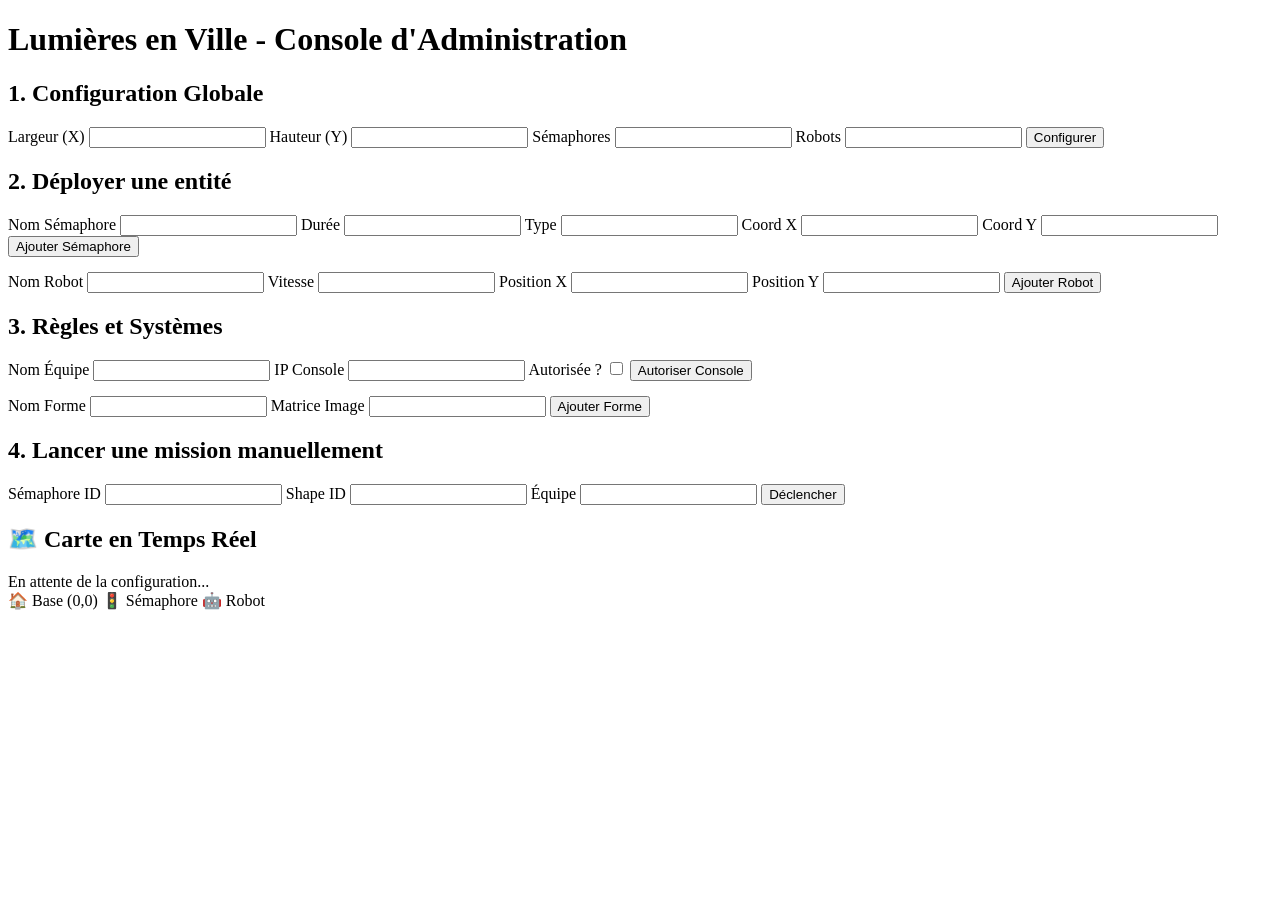
==== serveur/static/index.html @ 66b0245b "test ihm" ====
<!DOCTYPE html>
<html lang="fr">
<head>
    <meta charset="UTF-8">
    <meta name="viewport" content="width=device-width, initial-scale=1.0">
    <title>Console - Lumières en Ville</title>
    <link rel="stylesheet" href="/static/style.css">
</head>
<body>
    <header>
        <h1>Lumières en Ville - Console d'Administration</h1>
    </header>

    <main>
        <div class="col-forms">
            <section>
                <h2>1. Configuration Globale</h2>
                <form action="/ihm/add_config" method="get">
                    <label>Largeur (X) <input type="number" name="nombre_x" required></label>
                    <label>Hauteur (Y) <input type="number" name="nombre_y" required></label>
                    <label>Sémaphores <input type="number" name="nombre_semaphore" required></label>
                    <label>Robots <input type="number" name="nombre_robot" required></label>
                    <button type="submit">Configurer</button>
                </form>
            </section>

            <section>
                <h2>2. Déployer une entité</h2>
                <form action="/ihm/add_semaphore" method="get" style="margin-bottom: 15px;">
                    <label>Nom Sémaphore <input type="text" name="name" required></label>
                    <label>Durée <input type="number" name="duration" required></label>
                    <label>Type <input type="text" name="type" required></label>
                    <label>Coord X <input type="number" name="coord_x" required></label>
                    <label>Coord Y <input type="number" name="coord_y" required></label>
                    <button type="submit">Ajouter Sémaphore</button>
                </form>
                <form action="/ihm/add_robot" method="get">
                    <label>Nom Robot <input type="text" name="name"></label>
                    <label>Vitesse <input type="number" name="speed"></label>
                    <label>Position X <input type="number" name="position_x"></label>
                    <label>Position Y <input type="number" name="position_y"></label>
                    <button type="submit">Ajouter Robot</button>
                </form>
            </section>

            <section>
                <h2>3. Règles et Systèmes</h2>
                <form action="/ihm/add_team" method="get" style="margin-bottom: 15px;">
                    <label>Nom Équipe <input type="text" name="name" required></label>
                    <label>IP Console <input type="text" name="ip"></label>
                    <label>Autorisée ? <input type="checkbox" name="allowed" value="true" style="width:auto;"></label>
                    <button type="submit">Autoriser Console</button>
                </form>
                <form action="/ihm/add_shape" method="get">
                    <label>Nom Forme <input type="text" name="name" required></label>
                    <label>Matrice Image <input type="text" name="image" required></label>
                    <button type="submit">Ajouter Forme</button>
                </form>
            </section>

            <section>
                <h2>4. Lancer une mission manuellement</h2>
                <form action="/ihm/add_mission" method="get">
                    <label>Sémaphore ID <input type="text" name="semaphore_id" required></label>
                    <label>Shape ID <input type="text" name="shape_id" required></label>
                    <label>Équipe <input type="text" name="team" required></label>
                    <button type="submit">Déclencher</button>
                </form>
            </section>
        </div>

        <div class="col-map">
            <h2>🗺️ Carte en Temps Réel</h2>
            <div id="grid-container" class="waiting-msg">
                En attente de la configuration...
            </div>
            <div class="legend">
                <span>🏠 Base (0,0)</span>
                <span>🚦 Sémaphore</span>
                <span>🤖 Robot</span>
            </div>
        </div>
    </main>

    <script>
        function rafraichirCarte() {
            Promise.all([
                fetch('/api/get_config').then(r => r.json()),
                fetch('/api/list_semaphore').then(r => r.json()),
                fetch('/api/list_robots').then(r => r.json())
            ])
            .then(([config, semaphores, robots]) => {
                if (!config || !config.nombre_x) {
                    document.getElementById('grid-container').innerHTML = "Veuillez d'abord créer la configuration globale (Étape 1).";
                    return;
                }

                let html = '<table class="grid-table">';
                for (let y = 0; y < config.nombre_y; y++) {
                    html += '<tr>';
                    for (let x = 0; x < config.nombre_x; x++) {
                        let classCell = "grid-cell";
                        let icone = "";

                        if (semaphores && semaphores.find(s => s.coord_x == x && s.coord_y == y)) {
                            classCell += " cell-semaphore";
                            icone = "🚦";
                        }
                        
                        if (robots && robots.find(r => r.position_x == x && r.position_y == y)) {
                            classCell += " cell-robot";
                            icone = "🤖";
                        }

                        if (x === 0 && y === 0 && icone === "") {
                            classCell += " cell-base";
                            icone = "🏠";
                        }

                        html += `<td class="${classCell}" title="X:${x}, Y:${y}">${icone}</td>`;
                    }
                    html += '</tr>';
                }
                html += '</table>';
                document.getElementById('grid-container').innerHTML = html;
            })
            .catch(e => console.log("Erreur chargement carte", e));
        }

        setInterval(rafraichirCarte, 1000);
        rafraichirCarte();
    </script>
</body>
</html>
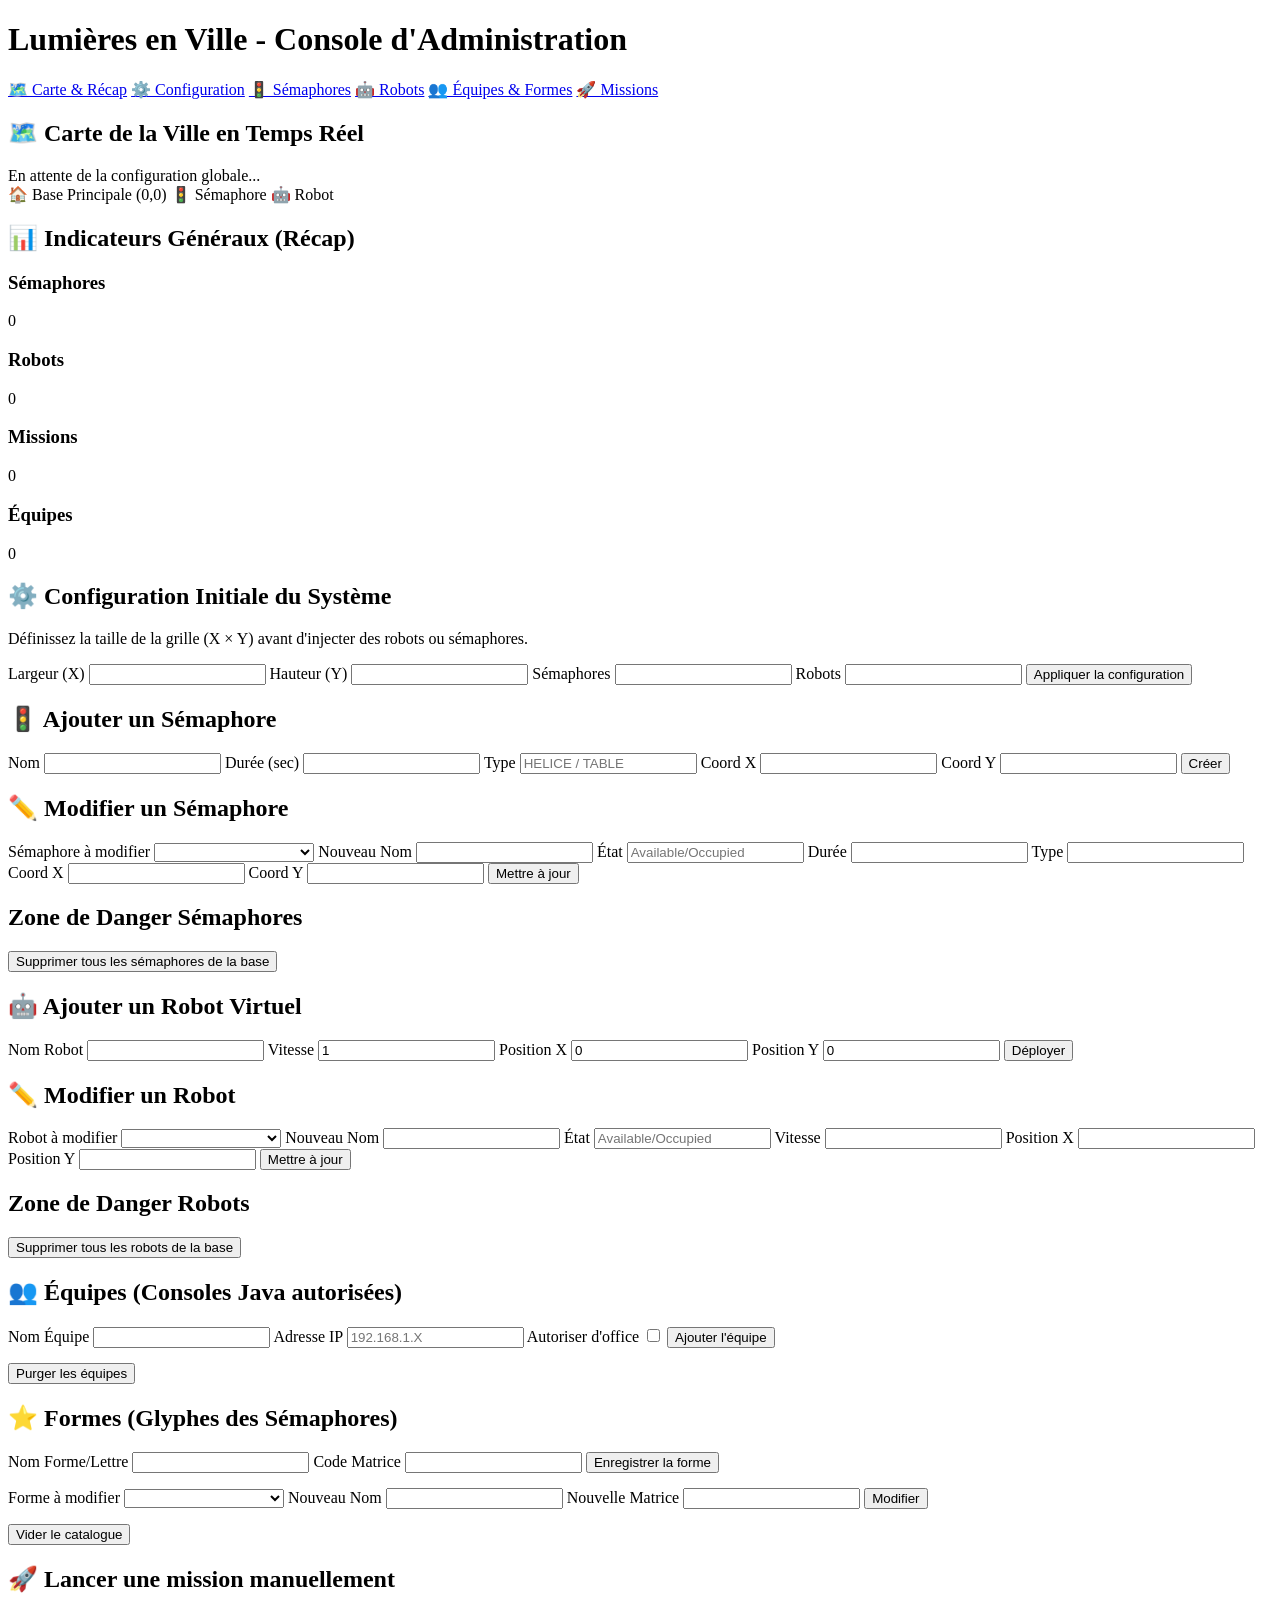
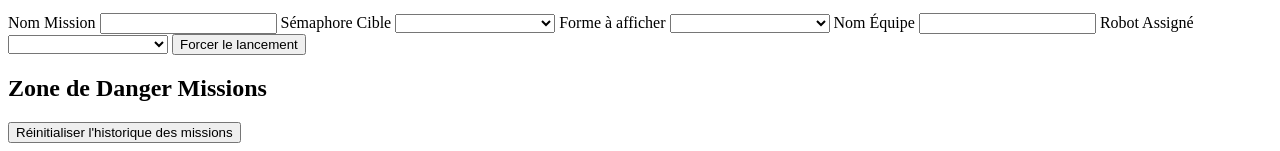
==== commit d494033a: "test1" ====
--- a/serveur/static/index.html
+++ b/serveur/static/index.html
@@ -9,89 +9,231 @@
 <body>
     <header>
         <h1>Lumières en Ville - Console d'Administration</h1>
+        <nav class="fast-nav">
+            <a href="#section-carte">🗺️ Carte & Récap</a>
+            <a href="#section-config">⚙️ Configuration</a>
+            <a href="#section-semaphore">🚦 Sémaphores</a>
+            <a href="#section-robot">🤖 Robots</a>
+            <a href="#section-shapes">👥 Équipes & Formes</a>
+            <a href="#section-mission">🚀 Missions</a>
+        </nav>
     </header>
 
     <main>
-        <div class="col-forms">
+        <div id="section-carte" class="supervision-block">
+            <section class="map-section">
+                <h2>🗺️ Carte de la Ville en Temps Réel</h2>
+                <div id="grid-container" class="waiting-msg">En attente de la configuration globale...</div>
+                <div class="legend">
+                    <span>🏠 Base Principale (0,0)</span>
+                    <span>🚦 Sémaphore</span>
+                    <span>🤖 Robot</span>
+                </div>
+            </section>
+
+            <section class="recap-section">
+                <h2>📊 Indicateurs Généraux (Récap)</h2>
+                <div class="recap-grid">
+                    <div class="recap-card"><h3>Sémaphores</h3><p class="counter" id="count-semaphore">0</p></div>
+                    <div class="recap-card"><h3>Robots</h3><p class="counter" id="count-robot">0</p></div>
+                    <div class="recap-card"><h3>Missions</h3><p class="counter" id="count-mission">0</p></div>
+                    <div class="recap-card"><h3>Équipes</h3><p class="counter" id="count-team">0</p></div>
+                </div>
+            </section>
+        </div>
+
+        <div id="section-config" class="admin-section">
             <section>
-                <h2>1. Configuration Globale</h2>
+                <h2>⚙️ Configuration Initiale du Système</h2>
+                <p class="section-desc">Définissez la taille de la grille (X × Y) avant d'injecter des robots ou sémaphores.</p>
                 <form action="/ihm/add_config" method="get">
                     <label>Largeur (X) <input type="number" name="nombre_x" required></label>
                     <label>Hauteur (Y) <input type="number" name="nombre_y" required></label>
                     <label>Sémaphores <input type="number" name="nombre_semaphore" required></label>
                     <label>Robots <input type="number" name="nombre_robot" required></label>
-                    <button type="submit">Configurer</button>
-                </form>
-            </section>
-
-            <section>
-                <h2>2. Déployer une entité</h2>
-                <form action="/ihm/add_semaphore" method="get" style="margin-bottom: 15px;">
-                    <label>Nom Sémaphore <input type="text" name="name" required></label>
-                    <label>Durée <input type="number" name="duration" required></label>
-                    <label>Type <input type="text" name="type" required></label>
-                    <label>Coord X <input type="number" name="coord_x" required></label>
-                    <label>Coord Y <input type="number" name="coord_y" required></label>
-                    <button type="submit">Ajouter Sémaphore</button>
-                </form>
-                <form action="/ihm/add_robot" method="get">
-                    <label>Nom Robot <input type="text" name="name"></label>
-                    <label>Vitesse <input type="number" name="speed"></label>
-                    <label>Position X <input type="number" name="position_x"></label>
-                    <label>Position Y <input type="number" name="position_y"></label>
-                    <button type="submit">Ajouter Robot</button>
-                </form>
-            </section>
-
-            <section>
-                <h2>3. Règles et Systèmes</h2>
-                <form action="/ihm/add_team" method="get" style="margin-bottom: 15px;">
-                    <label>Nom Équipe <input type="text" name="name" required></label>
-                    <label>IP Console <input type="text" name="ip"></label>
-                    <label>Autorisée ? <input type="checkbox" name="allowed" value="true" style="width:auto;"></label>
-                    <button type="submit">Autoriser Console</button>
-                </form>
-                <form action="/ihm/add_shape" method="get">
-                    <label>Nom Forme <input type="text" name="name" required></label>
-                    <label>Matrice Image <input type="text" name="image" required></label>
-                    <button type="submit">Ajouter Forme</button>
-                </form>
-            </section>
-
-            <section>
-                <h2>4. Lancer une mission manuellement</h2>
+                    <button type="submit" class="btn-primary">Appliquer la configuration</button>
+                </form>
+            </section>
+        </div>
+
+        <div id="section-semaphore" class="admin-section">
+            <div class="actions-grid">
+                <section>
+                    <h2>🚦 Ajouter un Sémaphore</h2>
+                    <form action="/ihm/add_semaphore" method="get">
+                        <label>Nom <input type="text" name="name" required></label>
+                        <label>Durée (sec) <input type="number" name="duration" required></label>
+                        <label>Type <input type="text" name="type" placeholder="HELICE / TABLE" required></label>
+                        <label>Coord X <input type="number" name="coord_x" required></label>
+                        <label>Coord Y <input type="number" name="coord_y" required></label>
+                        <button type="submit" class="btn-success">Créer</button>
+                    </form>
+                </section>
+                <section>
+                    <h2>✏️ Modifier un Sémaphore</h2>
+                    <form action="/ihm/update_semaphore" method="get">
+                        <label>Sémaphore à modifier 
+                            <select name="id" id="select-update-semaphore" required style="width: 160px;"></select>
+                        </label>
+                        <label>Nouveau Nom <input type="text" name="name"></label>
+                        <label>État <input type="text" name="state" placeholder="Available/Occupied"></label>
+                        <label>Durée <input type="number" name="duration"></label>
+                        <label>Type <input type="text" name="type"></label>
+                        <label>Coord X <input type="number" name="coord_x"></label>
+                        <label>Coord Y <input type="number" name="coord_y"></label>
+                        <button type="submit" class="btn-warning">Mettre à jour</button>
+                    </form>
+                </section>
+            </div>
+            <section class="danger-zone">
+                <h2>Zone de Danger Sémaphores</h2>
+                <form action="/ihm/delete_semaphores" method="get">
+                    <button type="submit" class="btn-danger" onclick="return confirm('Supprimer TOUS les sémaphores ?')">Supprimer tous les sémaphores de la base</button>
+                </form>
+            </section>
+        </div>
+
+        <div id="section-robot" class="admin-section">
+            <div class="actions-grid">
+                <section>
+                    <h2>🤖 Ajouter un Robot Virtuel</h2>
+                    <form action="/ihm/add_robot" method="get">
+                        <label>Nom Robot <input type="text" name="name"></label>
+                        <label>Vitesse <input type="number" name="speed" value="1"></label>
+                        <label>Position X <input type="number" name="position_x" value="0"></label>
+                        <label>Position Y <input type="number" name="position_y" value="0"></label>
+                        <button type="submit" class="btn-success">Déployer</button>
+                    </form>
+                </section>
+                <section>
+                    <h2>✏️ Modifier un Robot</h2>
+                    <form action="/ihm/update_robot" method="get">
+                        <label>Robot à modifier 
+                            <select name="id" id="select-update-robot" required style="width: 160px;"></select>
+                        </label>
+                        <label>Nouveau Nom <input type="text" name="name"></label>
+                        <label>État <input type="text" name="state" placeholder="Available/Occupied"></label>
+                        <label>Vitesse <input type="number" name="speed"></label>
+                        <label>Position X <input type="number" name="position_x"></label>
+                        <label>Position Y <input type="number" name="position_y"></label>
+                        <button type="submit" class="btn-warning">Mettre à jour</button>
+                    </form>
+                </section>
+            </div>
+            <section class="danger-zone">
+                <h2>Zone de Danger Robots</h2>
+                <form action="/ihm/delete_robots" method="get">
+                    <button type="submit" class="btn-danger" onclick="return confirm('Supprimer TOUS les robots ?')">Supprimer tous les robots de la base</button>
+                </form>
+            </section>
+        </div>
+
+        <div id="section-shapes" class="admin-section">
+            <div class="actions-grid">
+                <section>
+                    <h2>👥 Équipes (Consoles Java autorisées)</h2>
+                    <form action="/ihm/add_team" method="get">
+                        <label>Nom Équipe <input type="text" name="name" required></label>
+                        <label>Adresse IP <input type="text" name="ip" placeholder="192.168.1.X"></label>
+                        <label>Autoriser d'office <input type="checkbox" name="allowed" value="true" style="width:auto;"></label>
+                        <button type="submit" class="btn-primary">Ajouter l'équipe</button>
+                    </form>
+                    <form action="/ihm/delete_teams" method="get" style="margin-top: 15px;">
+                        <button type="submit" class="btn-danger" onclick="return confirm('Vider la table équipe ?')">Purger les équipes</button>
+                    </form>
+                </section>
+                <section>
+                    <h2>⭐ Formes (Glyphes des Sémaphores)</h2>
+                    <form action="/ihm/add_shape" method="get" style="margin-bottom: 15px;">
+                        <label>Nom Forme/Lettre <input type="text" name="name" required></label>
+                        <label>Code Matrice <input type="text" name="image" required></label>
+                        <button type="submit" class="btn-success">Enregistrer la forme</button>
+                    </form>
+                    <form action="/ihm/update_shape" method="get" style="margin-bottom: 15px;">
+                        <label>Forme à modifier 
+                            <select name="id" id="select-update-shape" required style="width: 160px;"></select>
+                        </label>
+                        <label>Nouveau Nom <input type="text" name="name"></label>
+                        <label>Nouvelle Matrice <input type="text" name="image"></label>
+                        <button type="submit" class="btn-warning">Modifier</button>
+                    </form>
+                    <form action="/ihm/delete_shapes" method="get">
+                        <button type="submit" class="btn-danger" onclick="return confirm('Vider le catalogue de formes ?')">Vider le catalogue</button>
+                    </form>
+                </section>
+            </div>
+        </div>
+
+        <div id="section-mission" class="admin-section">
+            <section style="margin-bottom: 20px;">
+                <h2>🚀 Lancer une mission manuellement</h2>
                 <form action="/ihm/add_mission" method="get">
-                    <label>Sémaphore ID <input type="text" name="semaphore_id" required></label>
-                    <label>Shape ID <input type="text" name="shape_id" required></label>
-                    <label>Équipe <input type="text" name="team" required></label>
-                    <button type="submit">Déclencher</button>
-                </form>
-            </section>
-        </div>
-
-        <div class="col-map">
-            <h2>🗺️ Carte en Temps Réel</h2>
-            <div id="grid-container" class="waiting-msg">
-                En attente de la configuration...
-            </div>
-            <div class="legend">
-                <span>🏠 Base (0,0)</span>
-                <span>🚦 Sémaphore</span>
-                <span>🤖 Robot</span>
-            </div>
+                    <label>Nom Mission <input type="text" name="name"></label>
+                    <label>Sémaphore Cible 
+                        <select name="semaphore_id" id="select-mission-semaphore" required style="width: 160px;"></select>
+                    </label>
+                    <label>Forme à afficher 
+                        <select name="shape_id" id="select-mission-shape" required style="width: 160px;"></select>
+                    </label>
+                    <label>Nom Équipe <input type="text" name="team" required></label>
+                    <label>Robot Assigné 
+                        <select name="robot_id" id="select-mission-robot" style="width: 160px;"></select>
+                    </label>
+                    <button type="submit" class="btn-primary">Forcer le lancement</button>
+                </form>
+            </section>
+            <section class="danger-zone">
+                <h2>Zone de Danger Missions</h2>
+                <form action="/ihm/delete_missions" method="get">
+                    <button type="submit" class="btn-danger" onclick="return confirm('Purger l\'historique ?')">Réinitialiser l'historique des missions</button>
+                </form>
+            </section>
         </div>
     </main>
 
     <script>
-        function rafraichirCarte() {
+        function actualiserIHM() {
             Promise.all([
                 fetch('/api/get_config').then(r => r.json()),
                 fetch('/api/list_semaphore').then(r => r.json()),
-                fetch('/api/list_robots').then(r => r.json())
+                fetch('/api/list_robots').then(r => r.json()),
+                fetch('/api/list_missions').then(r => r.json()).catch(() => ({length: 0})),
+                fetch('/api/list_teams').then(r => r.json()).catch(() => ({length: 0})),
+                fetch('/api/list_shapes').then(r => r.json()).catch(() => ({length: 0}))
             ])
-            .then(([config, semaphores, robots]) => {
+            .then(([config, semaphores, robots, missions, teams, shapes]) => {
+                
+                let listSem = semaphores.semaphores || semaphores || [];
+                let listRob = robots.robots || robots || [];
+                let listMis = missions.missions || missions || [];
+                let listTea = teams.teams || teams || [];
+                let listSha = shapes.shapes || shapes || [];
+
+                // 1. Mettre à jour les compteurs (Récap)
+                document.getElementById('count-semaphore').innerText = listSem.length;
+                document.getElementById('count-robot').innerText = listRob.length;
+                document.getElementById('count-mission').innerText = listMis.length;
+                document.getElementById('count-team').innerText = listTea.length;
+
+                // 2. Remplissage automatique des menus déroulants (Évite la saisie manuelle d'ID)
+                let htmlSemOptions = "";
+                listSem.forEach(s => { htmlSemOptions += `<option value="${s.id}">${s.name} (${s.coord_x},${s.coord_y})</option>`; });
+                document.getElementById('select-update-semaphore').innerHTML = htmlSemOptions;
+                document.getElementById('select-mission-semaphore').innerHTML = htmlSemOptions;
+
+                let htmlRobOptions = '<option value="">-- Aucun --</option>';
+                listRob.forEach(r => { htmlRobOptions += `<option value="${r.id}">${r.name || 'Robot sans nom'}</option>`; });
+                document.getElementById('select-update-robot').innerHTML = listRob.length ? htmlRobOptions.replace('<option value="">-- Aucun --</option>', '') : '';
+                document.getElementById('select-mission-robot').innerHTML = htmlRobOptions;
+
+                let htmlShaOptions = "";
+                listSha.forEach(s => { htmlShaOptions += `<option value="${s.id}">${s.name}</option>`; });
+                document.getElementById('select-update-shape').innerHTML = htmlShaOptions;
+                document.getElementById('select-mission-shape').innerHTML = htmlShaOptions;
+
+                // 3. Dessiner la grille de la carte
                 if (!config || !config.nombre_x) {
-                    document.getElementById('grid-container').innerHTML = "Veuillez d'abord créer la configuration globale (Étape 1).";
+                    document.getElementById('grid-container').innerHTML = "Veuillez d'abord créer la configuration (Section Configuration).";
                     return;
                 }
 
@@ -102,12 +244,12 @@
                         let classCell = "grid-cell";
                         let icone = "";
 
-                        if (semaphores && semaphores.find(s => s.coord_x == x && s.coord_y == y)) {
+                        if (listSem.find(s => s.coord_x == x && s.coord_y == y)) {
                             classCell += " cell-semaphore";
                             icone = "🚦";
                         }
                         
-                        if (robots && robots.find(r => r.position_x == x && r.position_y == y)) {
+                        if (listRob.find(r => r.position_x == x && r.position_y == y)) {
                             classCell += " cell-robot";
                             icone = "🤖";
                         }
@@ -124,11 +266,12 @@
                 html += '</table>';
                 document.getElementById('grid-container').innerHTML = html;
             })
-            .catch(e => console.log("Erreur chargement carte", e));
+            .catch(e => console.log("Erreur synchro", e));
         }
 
-        setInterval(rafraichirCarte, 1000);
-        rafraichirCarte();
+        // Rafraîchir toutes les 1 seconde
+        setInterval(actualiserIHM, 1000);
+        actualiserIHM();
     </script>
 </body>
 </html>
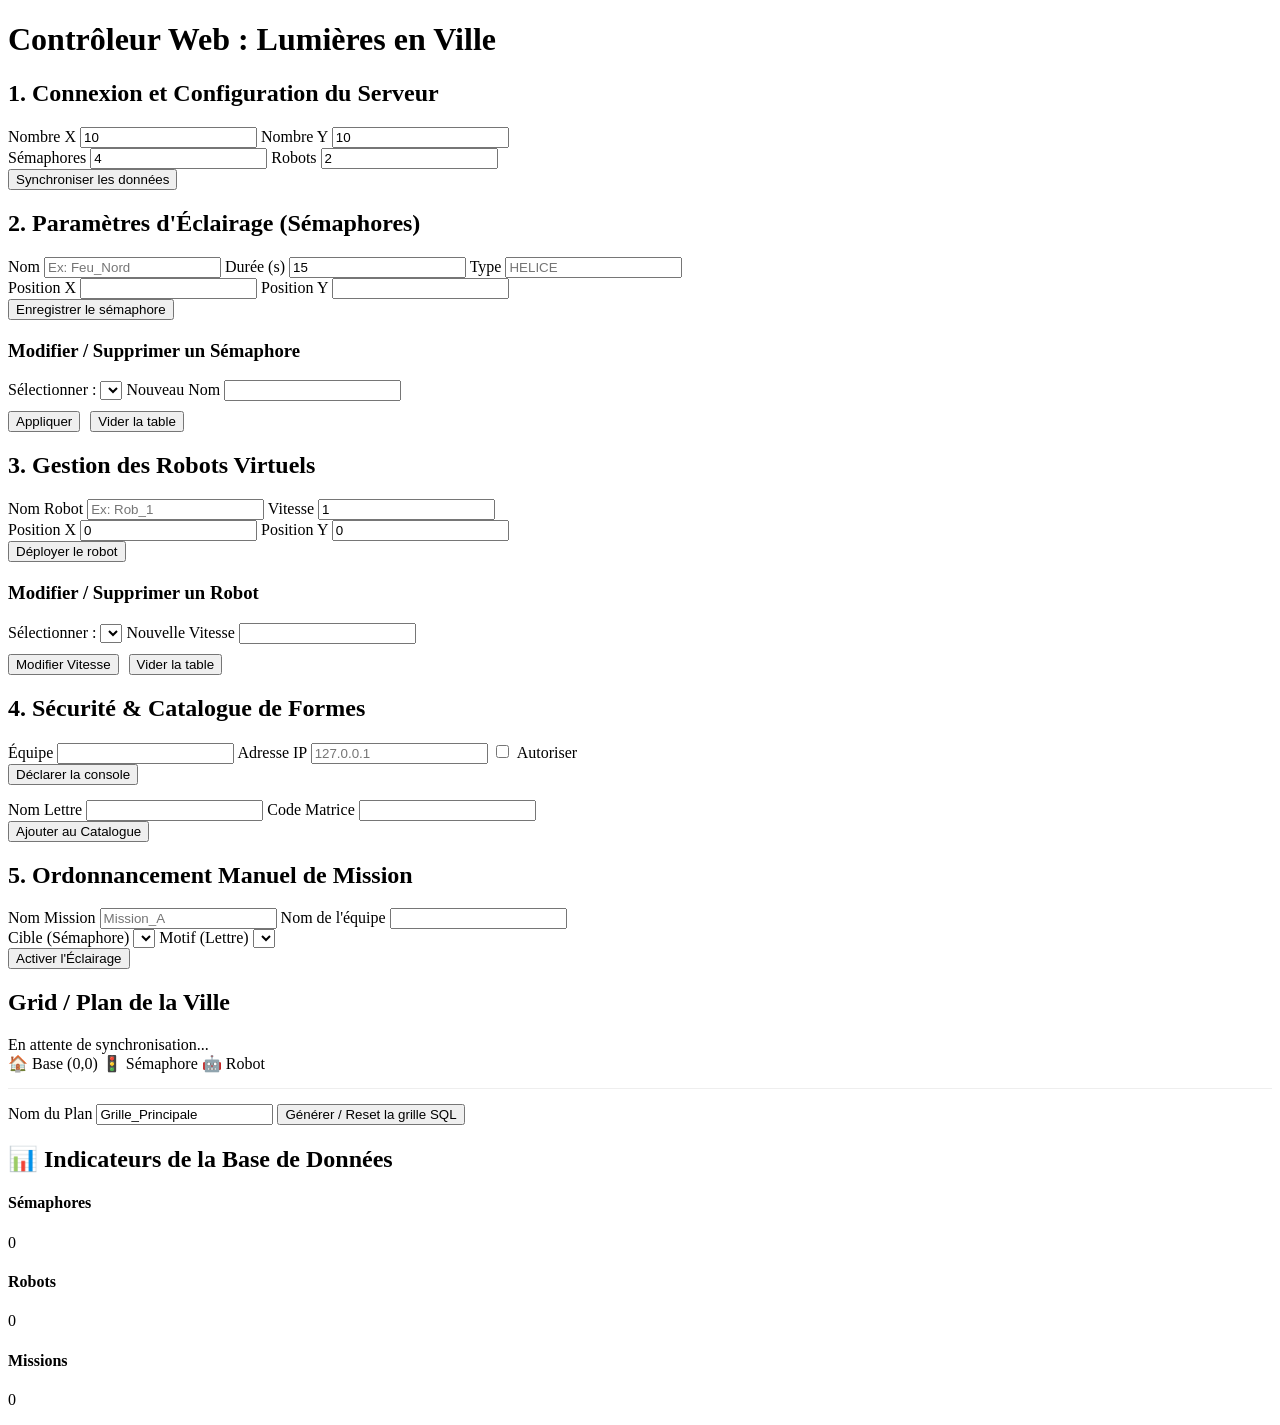
==== commit 92b45970: "aze" ====
--- a/serveur/static/index.html
+++ b/serveur/static/index.html
@@ -3,237 +3,186 @@
 <head>
     <meta charset="UTF-8">
     <meta name="viewport" content="width=device-width, initial-scale=1.0">
-    <title>Console - Lumières en Ville</title>
-    <link rel="stylesheet" href="/static/style.css">
+    <title>Contrôleur Web - Lumières en Ville</title>
+    <link rel="stylesheet" href="/style.css">
 </head>
 <body>
     <header>
-        <h1>Lumières en Ville - Console d'Administration</h1>
-        <nav class="fast-nav">
-            <a href="#section-carte">🗺️ Carte & Récap</a>
-            <a href="#section-config">⚙️ Configuration</a>
-            <a href="#section-semaphore">🚦 Sémaphores</a>
-            <a href="#section-robot">🤖 Robots</a>
-            <a href="#section-shapes">👥 Équipes & Formes</a>
-            <a href="#section-mission">🚀 Missions</a>
-        </nav>
+        <h1>Contrôleur Web : Lumières en Ville</h1>
     </header>
 
     <main>
-        <div id="section-carte" class="supervision-block">
-            <section class="map-section">
-                <h2>🗺️ Carte de la Ville en Temps Réel</h2>
-                <div id="grid-container" class="waiting-msg">En attente de la configuration globale...</div>
+        <div class="col-left">
+            <div class="card">
+                <h2>1. Connexion et Configuration du Serveur</h2>
+                <form action="/ihm/add_config" method="get">
+                    <div class="form-row">
+                        <label>Nombre X <input type="number" name="nombre_x" value="10" required></label>
+                        <label>Nombre Y <input type="number" name="nombre_y" value="10" required></label>
+                    </div>
+                    <div class="form-row">
+                        <label>Sémaphores <input type="number" name="nombre_semaphore" value="4" required></label>
+                        <label>Robots <input type="number" name="nombre_robot" value="2" required></label>
+                    </div>
+                    <button type="submit" class="btn-primary">Synchroniser les données</button>
+                </form>
+            </div>
+
+            <div class="card">
+                <h2>2. Paramètres d'Éclairage (Sémaphores)</h2>
+                <form action="/ihm/add_semaphore" method="get" style="margin-bottom: 20px;">
+                    <div class="form-row">
+                        <label>Nom <input type="text" name="name" placeholder="Ex: Feu_Nord" required></label>
+                        <label>Durée (s) <input type="number" name="duration" value="15" required></label>
+                        <label>Type <input type="text" name="type" placeholder="HELICE" required></label>
+                    </div>
+                    <div class="form-row">
+                        <label>Position X <input type="number" name="coord_x" required></label>
+                        <label>Position Y <input type="number" name="coord_y" required></label>
+                    </div>
+                    <button type="submit" class="btn-primary">Enregistrer le sémaphore</button>
+                </form>
+
+                <div class="sub-form">
+                    <h3>Modifier / Supprimer un Sémaphore</h3>
+                    <div class="form-row">
+                        <label>Sélectionner : <select id="select-update-semaphore"></select></label>
+                        <label>Nouveau Nom <input type="text" id="up-sem-name"></label>
+                    </div>
+                    <div style="display: flex; gap: 10px; margin-top: 10px;">
+                        <button type="button" class="btn-warning" onclick="modifierSemaphore()">Appliquer</button>
+                        <button type="button" class="btn-danger" onclick="purgerSemaphores()">Vider la table</button>
+                    </div>
+                </div>
+            </div>
+
+            <div class="card">
+                <h2>3. Gestion des Robots Virtuels</h2>
+                <form action="/ihm/add_robot" method="get" style="margin-bottom: 20px;">
+                    <div class="form-row">
+                        <label>Nom Robot <input type="text" name="name" placeholder="Ex: Rob_1"></label>
+                        <label>Vitesse <input type="number" name="speed" value="1"></label>
+                    </div>
+                    <div class="form-row">
+                        <label>Position X <input type="number" name="position_x" value="0"></label>
+                        <label>Position Y <input type="number" name="position_y" value="0"></label>
+                    </div>
+                    <button type="submit" class="btn-primary">Déployer le robot</button>
+                </form>
+
+                <div class="sub-form">
+                    <h3>Modifier / Supprimer un Robot</h3>
+                    <div class="form-row">
+                        <label>Sélectionner : <select id="select-update-robot"></select></label>
+                        <label>Nouvelle Vitesse <input type="number" id="up-rob-speed"></label>
+                    </div>
+                    <div style="display: flex; gap: 10px; margin-top: 10px;">
+                        <button type="button" class="btn-warning" onclick="modifierRobot()">Modifier Vitesse</button>
+                        <button type="button" class="btn-danger" onclick="purgerRobots()">Vider la table</button>
+                    </div>
+                </div>
+            </div>
+
+            <div class="card">
+                <h2>4. Sécurité & Catalogue de Formes</h2>
+                <form action="/ihm/add_team" method="get" style="margin-bottom: 15px;">
+                    <div class="form-row">
+                        <label>Équipe <input type="text" name="name" required></label>
+                        <label>Adresse IP <input type="text" name="ip" placeholder="127.0.0.1"></label>
+                        <label style="flex-direction:row; align-items:center; margin-top:25px; cursor:pointer;">
+                            <input type="checkbox" name="allowed" value="true" style="width:auto; margin-right:5px;"> Autoriser
+                        </label>
+                    </div>
+                    <button type="submit" class="btn-primary">Déclarer la console</button>
+                </form>
+                <form action="/ihm/add_shape" method="get" class="sub-form">
+                    <div class="form-row">
+                        <label>Nom Lettre <input type="text" name="name" required></label>
+                        <label>Code Matrice <input type="text" name="image" required></label>
+                    </div>
+                    <button type="submit" class="btn-primary">Ajouter au Catalogue</button>
+                </form>
+            </div>
+
+            <div class="card mission-card">
+                <h2>5. Ordonnancement Manuel de Mission</h2>
+                <form action="/ihm/add_mission" method="get">
+                    <div class="form-row">
+                        <label>Nom Mission <input type="text" name="name" placeholder="Mission_A"></label>
+                        <label>Nom de l'équipe <input type="text" name="team" required></label>
+                    </div>
+                    <div class="form-row">
+                        <label>Cible (Sémaphore) <select name="semaphore_id" id="select-mission-semaphore" required></select></label>
+                        <label>Motif (Lettre) <select name="shape_id" id="select-mission-shape" required></select></label>
+                    </div>
+                    <button type="submit" class="btn-success">Activer l'Éclairage</button>
+                </form>
+            </div>
+        </div>
+
+        <div class="col-right">
+            <div class="card map-card">
+                <h2>Grid / Plan de la Ville</h2>
+                <div id="grid-container" class="waiting-msg">En attente de synchronisation...</div>
                 <div class="legend">
-                    <span>🏠 Base Principale (0,0)</span>
+                    <span>🏠 Base (0,0)</span>
                     <span>🚦 Sémaphore</span>
                     <span>🤖 Robot</span>
                 </div>
-            </section>
-
-            <section class="recap-section">
-                <h2>📊 Indicateurs Généraux (Récap)</h2>
-                <div class="recap-grid">
-                    <div class="recap-card"><h3>Sémaphores</h3><p class="counter" id="count-semaphore">0</p></div>
-                    <div class="recap-card"><h3>Robots</h3><p class="counter" id="count-robot">0</p></div>
-                    <div class="recap-card"><h3>Missions</h3><p class="counter" id="count-mission">0</p></div>
-                    <div class="recap-card"><h3>Équipes</h3><p class="counter" id="count-team">0</p></div>
-                </div>
-            </section>
-        </div>
-
-        <div id="section-config" class="admin-section">
-            <section>
-                <h2>⚙️ Configuration Initiale du Système</h2>
-                <p class="section-desc">Définissez la taille de la grille (X × Y) avant d'injecter des robots ou sémaphores.</p>
-                <form action="/ihm/add_config" method="get">
-                    <label>Largeur (X) <input type="number" name="nombre_x" required></label>
-                    <label>Hauteur (Y) <input type="number" name="nombre_y" required></label>
-                    <label>Sémaphores <input type="number" name="nombre_semaphore" required></label>
-                    <label>Robots <input type="number" name="nombre_robot" required></label>
-                    <button type="submit" class="btn-primary">Appliquer la configuration</button>
-                </form>
-            </section>
-        </div>
-
-        <div id="section-semaphore" class="admin-section">
-            <div class="actions-grid">
-                <section>
-                    <h2>🚦 Ajouter un Sémaphore</h2>
-                    <form action="/ihm/add_semaphore" method="get">
-                        <label>Nom <input type="text" name="name" required></label>
-                        <label>Durée (sec) <input type="number" name="duration" required></label>
-                        <label>Type <input type="text" name="type" placeholder="HELICE / TABLE" required></label>
-                        <label>Coord X <input type="number" name="coord_x" required></label>
-                        <label>Coord Y <input type="number" name="coord_y" required></label>
-                        <button type="submit" class="btn-success">Créer</button>
-                    </form>
-                </section>
-                <section>
-                    <h2>✏️ Modifier un Sémaphore</h2>
-                    <form action="/ihm/update_semaphore" method="get">
-                        <label>Sémaphore à modifier 
-                            <select name="id" id="select-update-semaphore" required style="width: 160px;"></select>
-                        </label>
-                        <label>Nouveau Nom <input type="text" name="name"></label>
-                        <label>État <input type="text" name="state" placeholder="Available/Occupied"></label>
-                        <label>Durée <input type="number" name="duration"></label>
-                        <label>Type <input type="text" name="type"></label>
-                        <label>Coord X <input type="number" name="coord_x"></label>
-                        <label>Coord Y <input type="number" name="coord_y"></label>
-                        <button type="submit" class="btn-warning">Mettre à jour</button>
-                    </form>
-                </section>
-            </div>
-            <section class="danger-zone">
-                <h2>Zone de Danger Sémaphores</h2>
-                <form action="/ihm/delete_semaphores" method="get">
-                    <button type="submit" class="btn-danger" onclick="return confirm('Supprimer TOUS les sémaphores ?')">Supprimer tous les sémaphores de la base</button>
-                </form>
-            </section>
-        </div>
-
-        <div id="section-robot" class="admin-section">
-            <div class="actions-grid">
-                <section>
-                    <h2>🤖 Ajouter un Robot Virtuel</h2>
-                    <form action="/ihm/add_robot" method="get">
-                        <label>Nom Robot <input type="text" name="name"></label>
-                        <label>Vitesse <input type="number" name="speed" value="1"></label>
-                        <label>Position X <input type="number" name="position_x" value="0"></label>
-                        <label>Position Y <input type="number" name="position_y" value="0"></label>
-                        <button type="submit" class="btn-success">Déployer</button>
-                    </form>
-                </section>
-                <section>
-                    <h2>✏️ Modifier un Robot</h2>
-                    <form action="/ihm/update_robot" method="get">
-                        <label>Robot à modifier 
-                            <select name="id" id="select-update-robot" required style="width: 160px;"></select>
-                        </label>
-                        <label>Nouveau Nom <input type="text" name="name"></label>
-                        <label>État <input type="text" name="state" placeholder="Available/Occupied"></label>
-                        <label>Vitesse <input type="number" name="speed"></label>
-                        <label>Position X <input type="number" name="position_x"></label>
-                        <label>Position Y <input type="number" name="position_y"></label>
-                        <button type="submit" class="btn-warning">Mettre à jour</button>
-                    </form>
-                </section>
-            </div>
-            <section class="danger-zone">
-                <h2>Zone de Danger Robots</h2>
-                <form action="/ihm/delete_robots" method="get">
-                    <button type="submit" class="btn-danger" onclick="return confirm('Supprimer TOUS les robots ?')">Supprimer tous les robots de la base</button>
-                </form>
-            </section>
-        </div>
-
-        <div id="section-shapes" class="admin-section">
-            <div class="actions-grid">
-                <section>
-                    <h2>👥 Équipes (Consoles Java autorisées)</h2>
-                    <form action="/ihm/add_team" method="get">
-                        <label>Nom Équipe <input type="text" name="name" required></label>
-                        <label>Adresse IP <input type="text" name="ip" placeholder="192.168.1.X"></label>
-                        <label>Autoriser d'office <input type="checkbox" name="allowed" value="true" style="width:auto;"></label>
-                        <button type="submit" class="btn-primary">Ajouter l'équipe</button>
-                    </form>
-                    <form action="/ihm/delete_teams" method="get" style="margin-top: 15px;">
-                        <button type="submit" class="btn-danger" onclick="return confirm('Vider la table équipe ?')">Purger les équipes</button>
-                    </form>
-                </section>
-                <section>
-                    <h2>⭐ Formes (Glyphes des Sémaphores)</h2>
-                    <form action="/ihm/add_shape" method="get" style="margin-bottom: 15px;">
-                        <label>Nom Forme/Lettre <input type="text" name="name" required></label>
-                        <label>Code Matrice <input type="text" name="image" required></label>
-                        <button type="submit" class="btn-success">Enregistrer la forme</button>
-                    </form>
-                    <form action="/ihm/update_shape" method="get" style="margin-bottom: 15px;">
-                        <label>Forme à modifier 
-                            <select name="id" id="select-update-shape" required style="width: 160px;"></select>
-                        </label>
-                        <label>Nouveau Nom <input type="text" name="name"></label>
-                        <label>Nouvelle Matrice <input type="text" name="image"></label>
-                        <button type="submit" class="btn-warning">Modifier</button>
-                    </form>
-                    <form action="/ihm/delete_shapes" method="get">
-                        <button type="submit" class="btn-danger" onclick="return confirm('Vider le catalogue de formes ?')">Vider le catalogue</button>
-                    </form>
-                </section>
-            </div>
-        </div>
-
-        <div id="section-mission" class="admin-section">
-            <section style="margin-bottom: 20px;">
-                <h2>🚀 Lancer une mission manuellement</h2>
-                <form action="/ihm/add_mission" method="get">
-                    <label>Nom Mission <input type="text" name="name"></label>
-                    <label>Sémaphore Cible 
-                        <select name="semaphore_id" id="select-mission-semaphore" required style="width: 160px;"></select>
-                    </label>
-                    <label>Forme à afficher 
-                        <select name="shape_id" id="select-mission-shape" required style="width: 160px;"></select>
-                    </label>
-                    <label>Nom Équipe <input type="text" name="team" required></label>
-                    <label>Robot Assigné 
-                        <select name="robot_id" id="select-mission-robot" style="width: 160px;"></select>
-                    </label>
-                    <button type="submit" class="btn-primary">Forcer le lancement</button>
-                </form>
-            </section>
-            <section class="danger-zone">
-                <h2>Zone de Danger Missions</h2>
-                <form action="/ihm/delete_missions" method="get">
-                    <button type="submit" class="btn-danger" onclick="return confirm('Purger l\'historique ?')">Réinitialiser l'historique des missions</button>
-                </form>
-            </section>
+                
+                <form action="/ihm/create_grille" method="get" style="margin-top: 15px; border-top: 1px solid #eee; padding-top:15px;">
+                    <div class="form-row" style="justify-content: center;">
+                        <label>Nom du Plan <input type="text" name="name" value="Grille_Principale" required></label>
+                        <button type="submit" class="btn-primary" style="margin-top:0;">Générer / Reset la grille SQL</button>
+                    </div>
+                </form>
+            </div>
+
+            <div class="card">
+                <h2>📊 Indicateurs de la Base de Données</h2>
+                <div class="stats-grid">
+                    <div class="stat-box"><h4>Sémaphores</h4><p id="count-semaphore">0</p></div>
+                    <div class="stat-box"><h4>Robots</h4><p id="count-robot">0</p></div>
+                    <div class="stat-box"><h4>Missions</h4><p id="count-mission">0</p></div>
+                </div>
+            </div>
         </div>
     </main>
 
     <script>
-        function actualiserIHM() {
+        function rafraichirDonnees() {
             Promise.all([
                 fetch('/api/get_config').then(r => r.json()),
                 fetch('/api/list_semaphore').then(r => r.json()),
                 fetch('/api/list_robots').then(r => r.json()),
-                fetch('/api/list_missions').then(r => r.json()).catch(() => ({length: 0})),
-                fetch('/api/list_teams').then(r => r.json()).catch(() => ({length: 0})),
-                fetch('/api/list_shapes').then(r => r.json()).catch(() => ({length: 0}))
+                fetch('/api/list_missions').then(r => r.json()).catch(() => []),
+                fetch('/api/list_shapes').then(r => r.json()).catch(() => [])
             ])
-            .then(([config, semaphores, robots, missions, teams, shapes]) => {
-                
+            .then(([config, semaphores, robots, missions, shapes]) => {
                 let listSem = semaphores.semaphores || semaphores || [];
                 let listRob = robots.robots || robots || [];
                 let listMis = missions.missions || missions || [];
-                let listTea = teams.teams || teams || [];
                 let listSha = shapes.shapes || shapes || [];
 
-                // 1. Mettre à jour les compteurs (Récap)
                 document.getElementById('count-semaphore').innerText = listSem.length;
                 document.getElementById('count-robot').innerText = listRob.length;
                 document.getElementById('count-mission').innerText = listMis.length;
-                document.getElementById('count-team').innerText = listTea.length;
-
-                // 2. Remplissage automatique des menus déroulants (Évite la saisie manuelle d'ID)
-                let htmlSemOptions = "";
-                listSem.forEach(s => { htmlSemOptions += `<option value="${s.id}">${s.name} (${s.coord_x},${s.coord_y})</option>`; });
-                document.getElementById('select-update-semaphore').innerHTML = htmlSemOptions;
-                document.getElementById('select-mission-semaphore').innerHTML = htmlSemOptions;
-
-                let htmlRobOptions = '<option value="">-- Aucun --</option>';
-                listRob.forEach(r => { htmlRobOptions += `<option value="${r.id}">${r.name || 'Robot sans nom'}</option>`; });
-                document.getElementById('select-update-robot').innerHTML = listRob.length ? htmlRobOptions.replace('<option value="">-- Aucun --</option>', '') : '';
-                document.getElementById('select-mission-robot').innerHTML = htmlRobOptions;
-
-                let htmlShaOptions = "";
-                listSha.forEach(s => { htmlShaOptions += `<option value="${s.id}">${s.name}</option>`; });
-                document.getElementById('select-update-shape').innerHTML = htmlShaOptions;
-                document.getElementById('select-mission-shape').innerHTML = htmlShaOptions;
-
-                // 3. Dessiner la grille de la carte
+
+                let semOptions = "";
+                listSem.forEach(s => { semOptions += `<option value="${s.id}">${s.name} (${s.coord_x},${s.coord_y})</option>`; });
+                document.getElementById('select-update-semaphore').innerHTML = semOptions;
+                document.getElementById('select-mission-semaphore').innerHTML = semOptions;
+
+                let robOptions = "";
+                listRob.forEach(r => { robOptions += `<option value="${r.id}">${r.name || 'Robot'}</option>`; });
+                document.getElementById('select-update-robot').innerHTML = robOptions;
+
+                let shaOptions = "";
+                listSha.forEach(s => { shaOptions += `<option value="${s.id}">${s.name}</option>`; });
+                document.getElementById('select-mission-shape').innerHTML = shaOptions;
+
                 if (!config || !config.nombre_x) {
-                    document.getElementById('grid-container').innerHTML = "Veuillez d'abord créer la configuration (Section Configuration).";
+                    document.getElementById('grid-container').innerHTML = "Système non configuré. Remplissez l'étape 1.";
                     return;
                 }
 
@@ -241,37 +190,43 @@
                 for (let y = 0; y < config.nombre_y; y++) {
                     html += '<tr>';
                     for (let x = 0; x < config.nombre_x; x++) {
-                        let classCell = "grid-cell";
-                        let icone = "";
-
-                        if (listSem.find(s => s.coord_x == x && s.coord_y == y)) {
-                            classCell += " cell-semaphore";
-                            icone = "🚦";
-                        }
-                        
-                        if (listRob.find(r => r.position_x == x && r.position_y == y)) {
-                            classCell += " cell-robot";
-                            icone = "🤖";
-                        }
-
-                        if (x === 0 && y === 0 && icone === "") {
-                            classCell += " cell-base";
-                            icone = "🏠";
-                        }
-
-                        html += `<td class="${classCell}" title="X:${x}, Y:${y}">${icone}</td>`;
+                        let cellClass = "grid-cell";
+                        let icon = "";
+
+                        if (listSem.find(s => s.coord_x == x && s.coord_y == y)) { cellClass += " cell-semaphore"; icon = "🚦"; }
+                        if (listRob.find(r => r.position_x == x && r.position_y == y)) { cellClass += " cell-robot"; icon = "🤖"; }
+                        if (x === 0 && y === 0 && icon === "") { cellClass += " cell-base"; icon = "🏠"; }
+
+                        html += `<td class="${cellClass}" title="Position: ${x},${y}">${icon}</td>`;
                     }
                     html += '</tr>';
                 }
-                html += '</table>';
-                document.getElementById('grid-container').innerHTML = html;
+                document.getElementById('grid-container').innerHTML = html + '</table>';
             })
-            .catch(e => console.log("Erreur synchro", e));
-        }
-
-        // Rafraîchir toutes les 1 seconde
-        setInterval(actualiserIHM, 1000);
-        actualiserIHM();
+            .catch(e => console.log("Erreur de rafraîchissement", e));
+        }
+
+        function modifierSemaphore() {
+            const id = document.getElementById('select-update-semaphore').value;
+            const name = document.getElementById('up-sem-name').value;
+            if(!id) return;
+            fetch(`/api/update_semaphore/${id}?name=${name}`, { method: 'PUT' }).then(() => window.location.reload());
+        }
+        function purgerSemaphores() {
+            if(confirm("Tout supprimer ?")) fetch('/api/delete_semaphores', { method: 'DELETE' }).then(() => window.location.reload());
+        }
+        function modifierRobot() {
+            const id = document.getElementById('select-update-robot').value;
+            const speed = document.getElementById('up-rob-speed').value;
+            if(!id) return;
+            fetch(`/api/update_robot/${id}?speed=${speed}`, { method: 'PUT' }).then(() => window.location.reload());
+        }
+        function purgerRobots() {
+            if(confirm("Tout supprimer ?")) fetch('/api/delete_robots', { method: 'DELETE' }).then(() => window.location.reload());
+        }
+
+        setInterval(rafraichirDonnees, 1000);
+        rafraichirDonnees();
     </script>
 </body>
 </html>
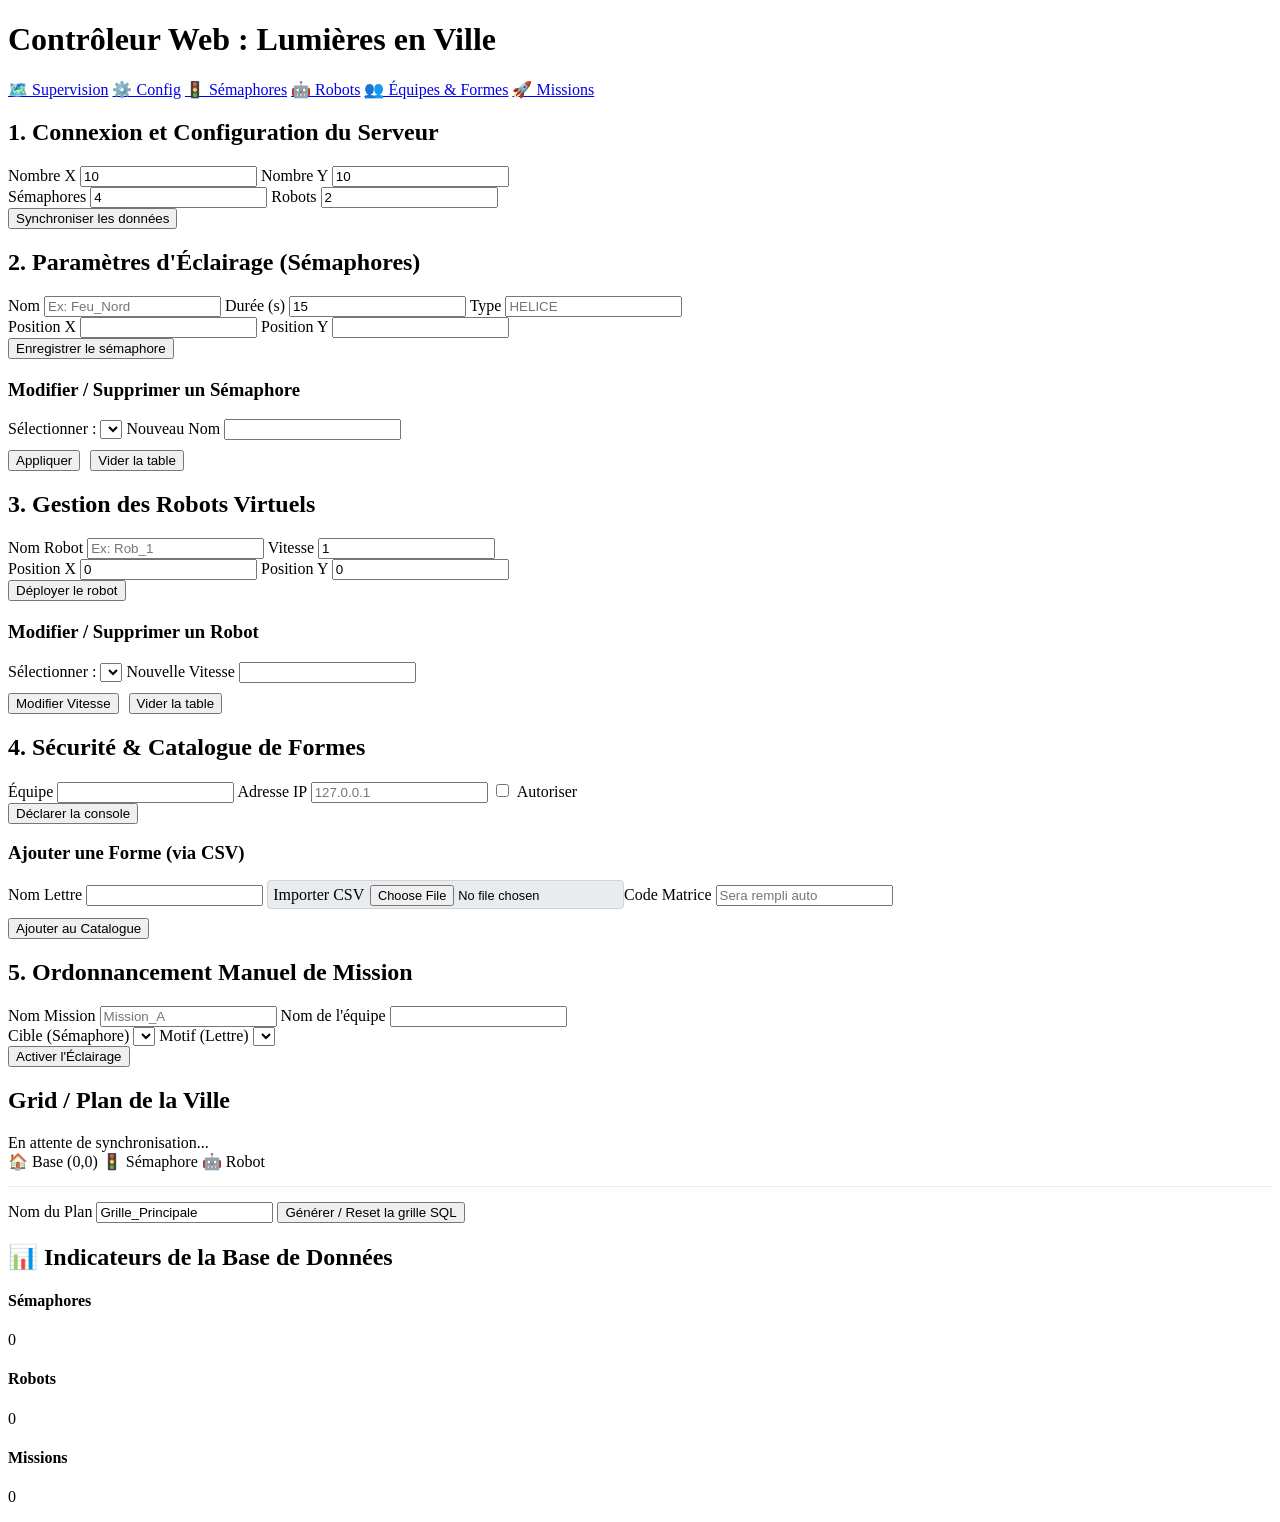
==== commit 6270c088: "ihm" ====
--- a/serveur/static/index.html
+++ b/serveur/static/index.html
@@ -4,11 +4,18 @@
     <meta charset="UTF-8">
     <meta name="viewport" content="width=device-width, initial-scale=1.0">
     <title>Contrôleur Web - Lumières en Ville</title>
-    <link rel="stylesheet" href="/style.css">
-</head>
+    </head>
 <body>
     <header>
         <h1>Contrôleur Web : Lumières en Ville</h1>
+        <nav class="fast-nav">
+            <a href="#section-carte">🗺️ Supervision</a>
+            <a href="#section-config">⚙️ Config</a>
+            <a href="#section-semaphore">🚦 Sémaphores</a>
+            <a href="#section-robot">🤖 Robots</a>
+            <a href="#section-shapes">👥 Équipes & Formes</a>
+            <a href="#section-mission">🚀 Missions</a>
+        </nav>
     </header>
 
     <main>
@@ -95,12 +102,19 @@
                     </div>
                     <button type="submit" class="btn-primary">Déclarer la console</button>
                 </form>
+                
                 <form action="/ihm/add_shape" method="get" class="sub-form">
-                    <div class="form-row">
+                    <h3>Ajouter une Forme (via CSV)</h3>
+                    <div class="form-row" style="align-items: center;">
                         <label>Nom Lettre <input type="text" name="name" required></label>
-                        <label>Code Matrice <input type="text" name="image" required></label>
-                    </div>
-                    <button type="submit" class="btn-primary">Ajouter au Catalogue</button>
+                        
+                        <label style="background: #e9ecef; padding: 5px; border-radius: 4px; border: 1px solid #ced4da;">Importer CSV
+                            <input type="file" id="csv-file" accept=".csv" onchange="lireFichierCSV()" style="padding: 2px; font-size: 0.8em; border: none; background: transparent;">
+                        </label>
+
+                        <label>Code Matrice <input type="text" name="image" id="input-matrice" required placeholder="Sera rempli auto"></label>
+                    </div>
+                    <button type="submit" class="btn-primary" style="margin-top: 10px;">Ajouter au Catalogue</button>
                 </form>
             </div>
 
@@ -150,6 +164,22 @@
     </main>
 
     <script>
+        // Fonction qui lit le fichier CSV et remplit la case Matrice
+        function lireFichierCSV() {
+            const fileInput = document.getElementById('csv-file');
+            const file = fileInput.files[0];
+            if (!file) return;
+
+            const reader = new FileReader();
+            reader.onload = function(e) {
+                const texteCSV = e.target.result;
+                // Retire tous les sauts de ligne, espaces, virgules et points-virgules pour faire une matrice propre (ex: 101100)
+                const matricePropre = texteCSV.replace(/[\n\r\s,;]/g, '');
+                document.getElementById('input-matrice').value = matricePropre;
+            };
+            reader.readAsText(file);
+        }
+
         function rafraichirDonnees() {
             Promise.all([
                 fetch('/api/get_config').then(r => r.json()),
@@ -173,9 +203,9 @@
                 document.getElementById('select-update-semaphore').innerHTML = semOptions;
                 document.getElementById('select-mission-semaphore').innerHTML = semOptions;
 
-                let robOptions = "";
+                let robOptions = '<option value="">-- Automatique --</option>';
                 listRob.forEach(r => { robOptions += `<option value="${r.id}">${r.name || 'Robot'}</option>`; });
-                document.getElementById('select-update-robot').innerHTML = robOptions;
+                document.getElementById('select-update-robot').innerHTML = listRob.length ? robOptions.replace('<option value="">-- Automatique --</option>', '') : '';
 
                 let shaOptions = "";
                 listSha.forEach(s => { shaOptions += `<option value="${s.id}">${s.name}</option>`; });
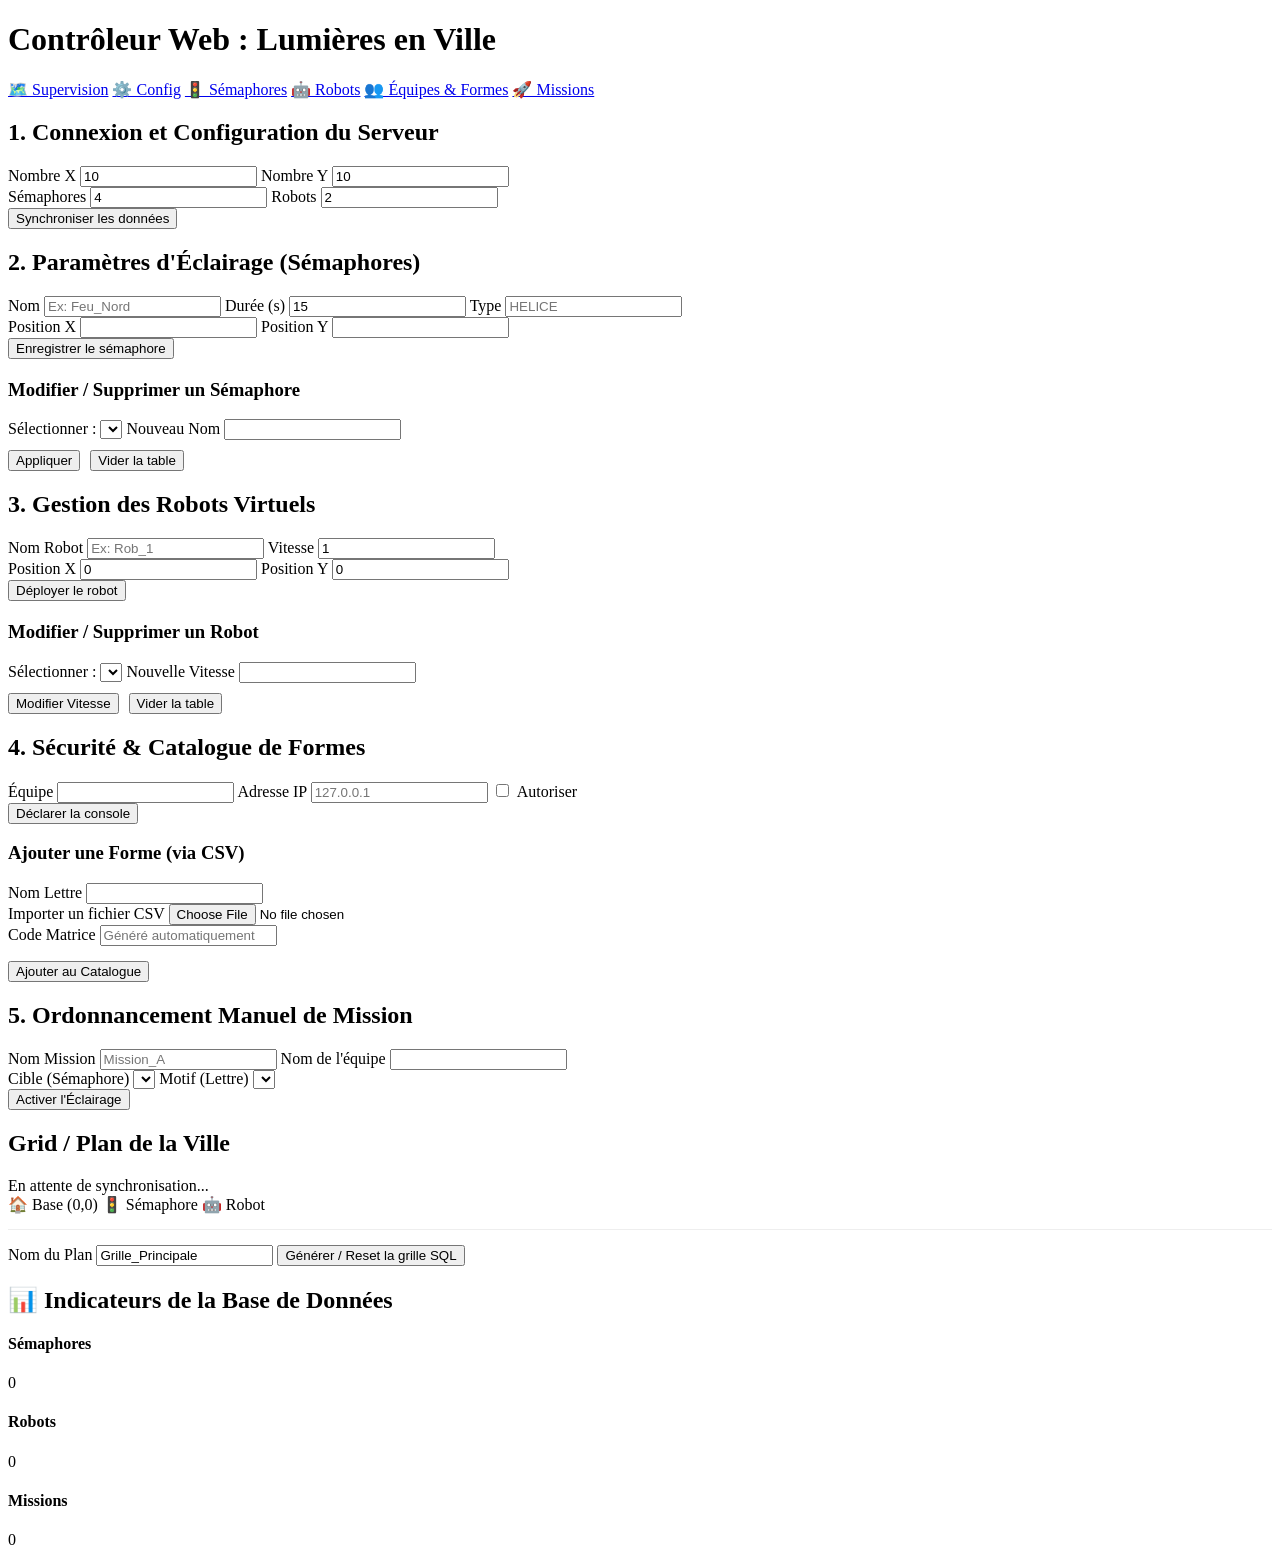
==== commit 8cf11e09: "ihm" ====
--- a/serveur/static/index.html
+++ b/serveur/static/index.html
@@ -4,7 +4,8 @@
     <meta charset="UTF-8">
     <meta name="viewport" content="width=device-width, initial-scale=1.0">
     <title>Contrôleur Web - Lumières en Ville</title>
-    </head>
+    <link rel="stylesheet" href="/style.css">
+</head>
 <body>
     <header>
         <h1>Contrôleur Web : Lumières en Ville</h1>
@@ -105,16 +106,17 @@
                 
                 <form action="/ihm/add_shape" method="get" class="sub-form">
                     <h3>Ajouter une Forme (via CSV)</h3>
-                    <div class="form-row" style="align-items: center;">
+                    <div class="form-row">
                         <label>Nom Lettre <input type="text" name="name" required></label>
                         
-                        <label style="background: #e9ecef; padding: 5px; border-radius: 4px; border: 1px solid #ced4da;">Importer CSV
-                            <input type="file" id="csv-file" accept=".csv" onchange="lireFichierCSV()" style="padding: 2px; font-size: 0.8em; border: none; background: transparent;">
-                        </label>
-
-                        <label>Code Matrice <input type="text" name="image" id="input-matrice" required placeholder="Sera rempli auto"></label>
-                    </div>
-                    <button type="submit" class="btn-primary" style="margin-top: 10px;">Ajouter au Catalogue</button>
+                        <div class="csv-box-container">
+                            <span class="csv-title-label">Importer un fichier CSV</span>
+                            <input type="file" id="csv-file" accept=".csv" onchange="lireFichierCSV()">
+                        </div>
+
+                        <label>Code Matrice <input type="text" name="image" id="input-matrice" required placeholder="Généré automatiquement"></label>
+                    </div>
+                    <button type="submit" class="btn-primary" style="margin-top: 15px;">Ajouter au Catalogue</button>
                 </form>
             </div>
 
@@ -164,7 +166,7 @@
     </main>
 
     <script>
-        // Fonction qui lit le fichier CSV et remplit la case Matrice
+        // Fonction magique de traitement du fichier CSV
         function lireFichierCSV() {
             const fileInput = document.getElementById('csv-file');
             const file = fileInput.files[0];
@@ -173,7 +175,7 @@
             const reader = new FileReader();
             reader.onload = function(e) {
                 const texteCSV = e.target.result;
-                // Retire tous les sauts de ligne, espaces, virgules et points-virgules pour faire une matrice propre (ex: 101100)
+                // Nettoie le CSV en supprimant virgules, espaces, sauts de ligne et points-virgules
                 const matricePropre = texteCSV.replace(/[\n\r\s,;]/g, '');
                 document.getElementById('input-matrice').value = matricePropre;
             };
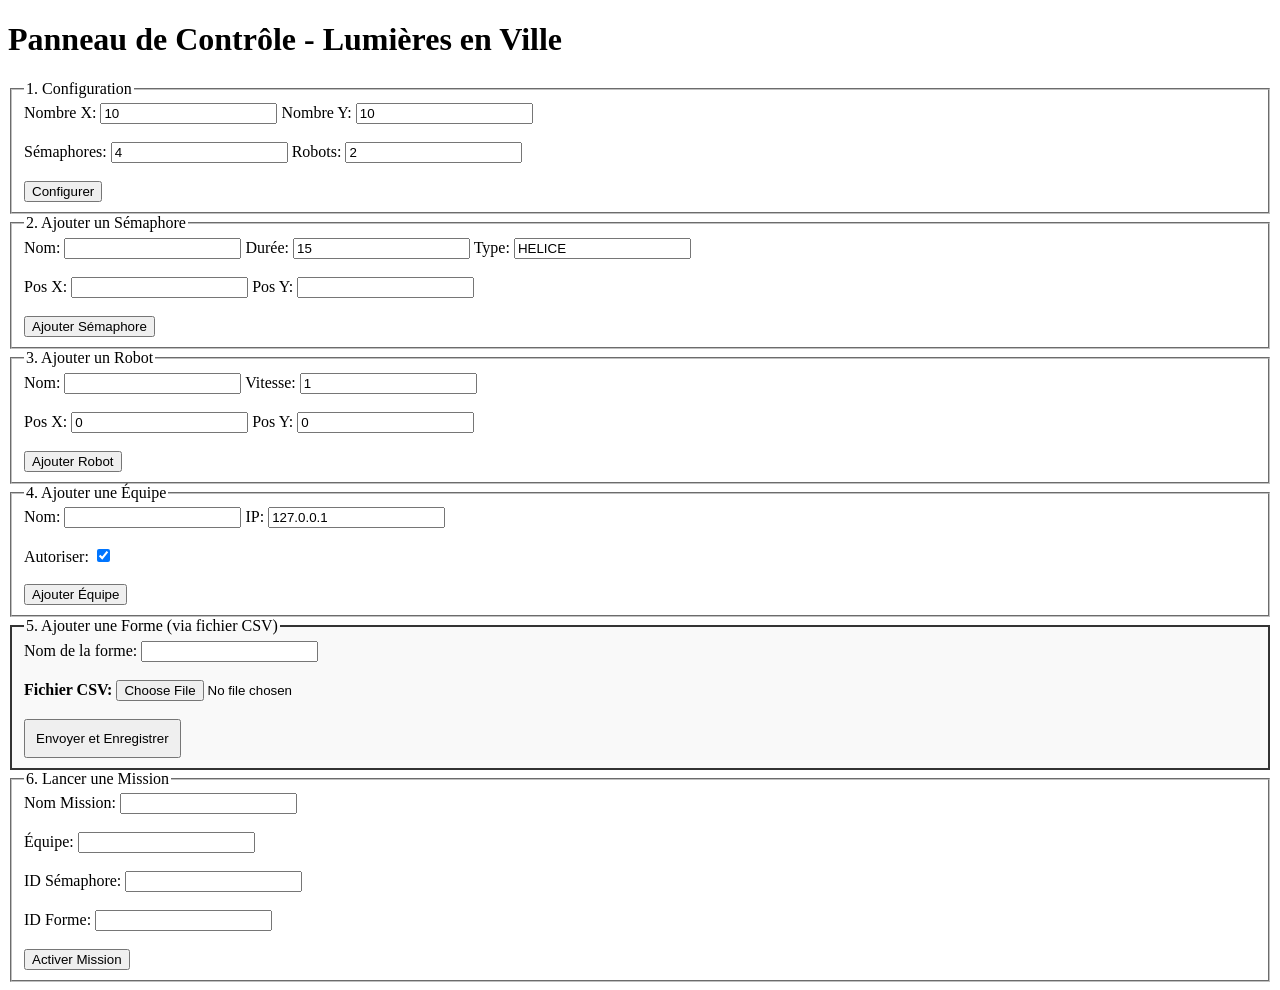
==== commit 76bcaca9: "sfq" ====
--- a/serveur/static/index.html
+++ b/serveur/static/index.html
@@ -2,263 +2,74 @@
 <html lang="fr">
 <head>
     <meta charset="UTF-8">
-    <meta name="viewport" content="width=device-width, initial-scale=1.0">
-    <title>Contrôleur Web - Lumières en Ville</title>
-    <link rel="stylesheet" href="/style.css">
-</head>
+    <title>Contrôleur Basique</title>
+    </head>
 <body>
-    <header>
-        <h1>Contrôleur Web : Lumières en Ville</h1>
-        <nav class="fast-nav">
-            <a href="#section-carte">🗺️ Supervision</a>
-            <a href="#section-config">⚙️ Config</a>
-            <a href="#section-semaphore">🚦 Sémaphores</a>
-            <a href="#section-robot">🤖 Robots</a>
-            <a href="#section-shapes">👥 Équipes & Formes</a>
-            <a href="#section-mission">🚀 Missions</a>
-        </nav>
-    </header>
+    <h1>Panneau de Contrôle - Lumières en Ville</h1>
+    
+    <fieldset>
+        <legend>1. Configuration</legend>
+        <form action="/ihm/add_config" method="get">
+            Nombre X: <input type="number" name="nombre_x" value="10" required>
+            Nombre Y: <input type="number" name="nombre_y" value="10" required><br><br>
+            Sémaphores: <input type="number" name="nombre_semaphore" value="4" required>
+            Robots: <input type="number" name="nombre_robot" value="2" required><br><br>
+            <button type="submit">Configurer</button>
+        </form>
+    </fieldset>
 
-    <main>
-        <div class="col-left">
-            <div class="card">
-                <h2>1. Connexion et Configuration du Serveur</h2>
-                <form action="/ihm/add_config" method="get">
-                    <div class="form-row">
-                        <label>Nombre X <input type="number" name="nombre_x" value="10" required></label>
-                        <label>Nombre Y <input type="number" name="nombre_y" value="10" required></label>
-                    </div>
-                    <div class="form-row">
-                        <label>Sémaphores <input type="number" name="nombre_semaphore" value="4" required></label>
-                        <label>Robots <input type="number" name="nombre_robot" value="2" required></label>
-                    </div>
-                    <button type="submit" class="btn-primary">Synchroniser les données</button>
-                </form>
-            </div>
+    <fieldset>
+        <legend>2. Ajouter un Sémaphore</legend>
+        <form action="/ihm/add_semaphore" method="get">
+            Nom: <input type="text" name="name" required>
+            Durée: <input type="number" name="duration" value="15" required>
+            Type: <input type="text" name="type" value="HELICE" required><br><br>
+            Pos X: <input type="number" name="coord_x" required>
+            Pos Y: <input type="number" name="coord_y" required><br><br>
+            <button type="submit">Ajouter Sémaphore</button>
+        </form>
+    </fieldset>
 
-            <div class="card">
-                <h2>2. Paramètres d'Éclairage (Sémaphores)</h2>
-                <form action="/ihm/add_semaphore" method="get" style="margin-bottom: 20px;">
-                    <div class="form-row">
-                        <label>Nom <input type="text" name="name" placeholder="Ex: Feu_Nord" required></label>
-                        <label>Durée (s) <input type="number" name="duration" value="15" required></label>
-                        <label>Type <input type="text" name="type" placeholder="HELICE" required></label>
-                    </div>
-                    <div class="form-row">
-                        <label>Position X <input type="number" name="coord_x" required></label>
-                        <label>Position Y <input type="number" name="coord_y" required></label>
-                    </div>
-                    <button type="submit" class="btn-primary">Enregistrer le sémaphore</button>
-                </form>
+    <fieldset>
+        <legend>3. Ajouter un Robot</legend>
+        <form action="/ihm/add_robot" method="get">
+            Nom: <input type="text" name="name" required>
+            Vitesse: <input type="number" name="speed" value="1" required><br><br>
+            Pos X: <input type="number" name="position_x" value="0" required>
+            Pos Y: <input type="number" name="position_y" value="0" required><br><br>
+            <button type="submit">Ajouter Robot</button>
+        </form>
+    </fieldset>
 
-                <div class="sub-form">
-                    <h3>Modifier / Supprimer un Sémaphore</h3>
-                    <div class="form-row">
-                        <label>Sélectionner : <select id="select-update-semaphore"></select></label>
-                        <label>Nouveau Nom <input type="text" id="up-sem-name"></label>
-                    </div>
-                    <div style="display: flex; gap: 10px; margin-top: 10px;">
-                        <button type="button" class="btn-warning" onclick="modifierSemaphore()">Appliquer</button>
-                        <button type="button" class="btn-danger" onclick="purgerSemaphores()">Vider la table</button>
-                    </div>
-                </div>
-            </div>
+    <fieldset>
+        <legend>4. Ajouter une Équipe</legend>
+        <form action="/ihm/add_team" method="get">
+            Nom: <input type="text" name="name" required>
+            IP: <input type="text" name="ip" value="127.0.0.1"><br><br>
+            Autoriser: <input type="checkbox" name="allowed" value="true" checked><br><br>
+            <button type="submit">Ajouter Équipe</button>
+        </form>
+    </fieldset>
 
-            <div class="card">
-                <h2>3. Gestion des Robots Virtuels</h2>
-                <form action="/ihm/add_robot" method="get" style="margin-bottom: 20px;">
-                    <div class="form-row">
-                        <label>Nom Robot <input type="text" name="name" placeholder="Ex: Rob_1"></label>
-                        <label>Vitesse <input type="number" name="speed" value="1"></label>
-                    </div>
-                    <div class="form-row">
-                        <label>Position X <input type="number" name="position_x" value="0"></label>
-                        <label>Position Y <input type="number" name="position_y" value="0"></label>
-                    </div>
-                    <button type="submit" class="btn-primary">Déployer le robot</button>
-                </form>
+    <fieldset style="background-color: #f9f9f9; border: 2px solid #333;">
+        <legend>5. Ajouter une Forme (via fichier CSV)</legend>
+        <form action="/ihm/add_shape_csv" method="post" enctype="multipart/form-data">
+            Nom de la forme: <input type="text" name="name" required><br><br>
+            <b>Fichier CSV:</b> <input type="file" name="file" accept=".csv" required><br><br>
+            <button type="submit" style="padding: 10px; cursor: pointer;">Envoyer et Enregistrer</button>
+        </form>
+    </fieldset>
 
-                <div class="sub-form">
-                    <h3>Modifier / Supprimer un Robot</h3>
-                    <div class="form-row">
-                        <label>Sélectionner : <select id="select-update-robot"></select></label>
-                        <label>Nouvelle Vitesse <input type="number" id="up-rob-speed"></label>
-                    </div>
-                    <div style="display: flex; gap: 10px; margin-top: 10px;">
-                        <button type="button" class="btn-warning" onclick="modifierRobot()">Modifier Vitesse</button>
-                        <button type="button" class="btn-danger" onclick="purgerRobots()">Vider la table</button>
-                    </div>
-                </div>
-            </div>
+    <fieldset>
+        <legend>6. Lancer une Mission</legend>
+        <form action="/ihm/add_mission" method="get">
+            Nom Mission: <input type="text" name="name" required><br><br>
+            Équipe: <input type="text" name="team" required><br><br>
+            ID Sémaphore: <input type="text" name="semaphore_id" required><br><br>
+            ID Forme: <input type="text" name="shape_id" required><br><br>
+            <button type="submit">Activer Mission</button>
+        </form>
+    </fieldset>
 
-            <div class="card">
-                <h2>4. Sécurité & Catalogue de Formes</h2>
-                <form action="/ihm/add_team" method="get" style="margin-bottom: 15px;">
-                    <div class="form-row">
-                        <label>Équipe <input type="text" name="name" required></label>
-                        <label>Adresse IP <input type="text" name="ip" placeholder="127.0.0.1"></label>
-                        <label style="flex-direction:row; align-items:center; margin-top:25px; cursor:pointer;">
-                            <input type="checkbox" name="allowed" value="true" style="width:auto; margin-right:5px;"> Autoriser
-                        </label>
-                    </div>
-                    <button type="submit" class="btn-primary">Déclarer la console</button>
-                </form>
-                
-                <form action="/ihm/add_shape" method="get" class="sub-form">
-                    <h3>Ajouter une Forme (via CSV)</h3>
-                    <div class="form-row">
-                        <label>Nom Lettre <input type="text" name="name" required></label>
-                        
-                        <div class="csv-box-container">
-                            <span class="csv-title-label">Importer un fichier CSV</span>
-                            <input type="file" id="csv-file" accept=".csv" onchange="lireFichierCSV()">
-                        </div>
-
-                        <label>Code Matrice <input type="text" name="image" id="input-matrice" required placeholder="Généré automatiquement"></label>
-                    </div>
-                    <button type="submit" class="btn-primary" style="margin-top: 15px;">Ajouter au Catalogue</button>
-                </form>
-            </div>
-
-            <div class="card mission-card">
-                <h2>5. Ordonnancement Manuel de Mission</h2>
-                <form action="/ihm/add_mission" method="get">
-                    <div class="form-row">
-                        <label>Nom Mission <input type="text" name="name" placeholder="Mission_A"></label>
-                        <label>Nom de l'équipe <input type="text" name="team" required></label>
-                    </div>
-                    <div class="form-row">
-                        <label>Cible (Sémaphore) <select name="semaphore_id" id="select-mission-semaphore" required></select></label>
-                        <label>Motif (Lettre) <select name="shape_id" id="select-mission-shape" required></select></label>
-                    </div>
-                    <button type="submit" class="btn-success">Activer l'Éclairage</button>
-                </form>
-            </div>
-        </div>
-
-        <div class="col-right">
-            <div class="card map-card">
-                <h2>Grid / Plan de la Ville</h2>
-                <div id="grid-container" class="waiting-msg">En attente de synchronisation...</div>
-                <div class="legend">
-                    <span>🏠 Base (0,0)</span>
-                    <span>🚦 Sémaphore</span>
-                    <span>🤖 Robot</span>
-                </div>
-                
-                <form action="/ihm/create_grille" method="get" style="margin-top: 15px; border-top: 1px solid #eee; padding-top:15px;">
-                    <div class="form-row" style="justify-content: center;">
-                        <label>Nom du Plan <input type="text" name="name" value="Grille_Principale" required></label>
-                        <button type="submit" class="btn-primary" style="margin-top:0;">Générer / Reset la grille SQL</button>
-                    </div>
-                </form>
-            </div>
-
-            <div class="card">
-                <h2>📊 Indicateurs de la Base de Données</h2>
-                <div class="stats-grid">
-                    <div class="stat-box"><h4>Sémaphores</h4><p id="count-semaphore">0</p></div>
-                    <div class="stat-box"><h4>Robots</h4><p id="count-robot">0</p></div>
-                    <div class="stat-box"><h4>Missions</h4><p id="count-mission">0</p></div>
-                </div>
-            </div>
-        </div>
-    </main>
-
-    <script>
-        // Fonction magique de traitement du fichier CSV
-        function lireFichierCSV() {
-            const fileInput = document.getElementById('csv-file');
-            const file = fileInput.files[0];
-            if (!file) return;
-
-            const reader = new FileReader();
-            reader.onload = function(e) {
-                const texteCSV = e.target.result;
-                // Nettoie le CSV en supprimant virgules, espaces, sauts de ligne et points-virgules
-                const matricePropre = texteCSV.replace(/[\n\r\s,;]/g, '');
-                document.getElementById('input-matrice').value = matricePropre;
-            };
-            reader.readAsText(file);
-        }
-
-        function rafraichirDonnees() {
-            Promise.all([
-                fetch('/api/get_config').then(r => r.json()),
-                fetch('/api/list_semaphore').then(r => r.json()),
-                fetch('/api/list_robots').then(r => r.json()),
-                fetch('/api/list_missions').then(r => r.json()).catch(() => []),
-                fetch('/api/list_shapes').then(r => r.json()).catch(() => [])
-            ])
-            .then(([config, semaphores, robots, missions, shapes]) => {
-                let listSem = semaphores.semaphores || semaphores || [];
-                let listRob = robots.robots || robots || [];
-                let listMis = missions.missions || missions || [];
-                let listSha = shapes.shapes || shapes || [];
-
-                document.getElementById('count-semaphore').innerText = listSem.length;
-                document.getElementById('count-robot').innerText = listRob.length;
-                document.getElementById('count-mission').innerText = listMis.length;
-
-                let semOptions = "";
-                listSem.forEach(s => { semOptions += `<option value="${s.id}">${s.name} (${s.coord_x},${s.coord_y})</option>`; });
-                document.getElementById('select-update-semaphore').innerHTML = semOptions;
-                document.getElementById('select-mission-semaphore').innerHTML = semOptions;
-
-                let robOptions = '<option value="">-- Automatique --</option>';
-                listRob.forEach(r => { robOptions += `<option value="${r.id}">${r.name || 'Robot'}</option>`; });
-                document.getElementById('select-update-robot').innerHTML = listRob.length ? robOptions.replace('<option value="">-- Automatique --</option>', '') : '';
-
-                let shaOptions = "";
-                listSha.forEach(s => { shaOptions += `<option value="${s.id}">${s.name}</option>`; });
-                document.getElementById('select-mission-shape').innerHTML = shaOptions;
-
-                if (!config || !config.nombre_x) {
-                    document.getElementById('grid-container').innerHTML = "Système non configuré. Remplissez l'étape 1.";
-                    return;
-                }
-
-                let html = '<table class="grid-table">';
-                for (let y = 0; y < config.nombre_y; y++) {
-                    html += '<tr>';
-                    for (let x = 0; x < config.nombre_x; x++) {
-                        let cellClass = "grid-cell";
-                        let icon = "";
-
-                        if (listSem.find(s => s.coord_x == x && s.coord_y == y)) { cellClass += " cell-semaphore"; icon = "🚦"; }
-                        if (listRob.find(r => r.position_x == x && r.position_y == y)) { cellClass += " cell-robot"; icon = "🤖"; }
-                        if (x === 0 && y === 0 && icon === "") { cellClass += " cell-base"; icon = "🏠"; }
-
-                        html += `<td class="${cellClass}" title="Position: ${x},${y}">${icon}</td>`;
-                    }
-                    html += '</tr>';
-                }
-                document.getElementById('grid-container').innerHTML = html + '</table>';
-            })
-            .catch(e => console.log("Erreur de rafraîchissement", e));
-        }
-
-        function modifierSemaphore() {
-            const id = document.getElementById('select-update-semaphore').value;
-            const name = document.getElementById('up-sem-name').value;
-            if(!id) return;
-            fetch(`/api/update_semaphore/${id}?name=${name}`, { method: 'PUT' }).then(() => window.location.reload());
-        }
-        function purgerSemaphores() {
-            if(confirm("Tout supprimer ?")) fetch('/api/delete_semaphores', { method: 'DELETE' }).then(() => window.location.reload());
-        }
-        function modifierRobot() {
-            const id = document.getElementById('select-update-robot').value;
-            const speed = document.getElementById('up-rob-speed').value;
-            if(!id) return;
-            fetch(`/api/update_robot/${id}?speed=${speed}`, { method: 'PUT' }).then(() => window.location.reload());
-        }
-        function purgerRobots() {
-            if(confirm("Tout supprimer ?")) fetch('/api/delete_robots', { method: 'DELETE' }).then(() => window.location.reload());
-        }
-
-        setInterval(rafraichirDonnees, 1000);
-        rafraichirDonnees();
-    </script>
 </body>
 </html>
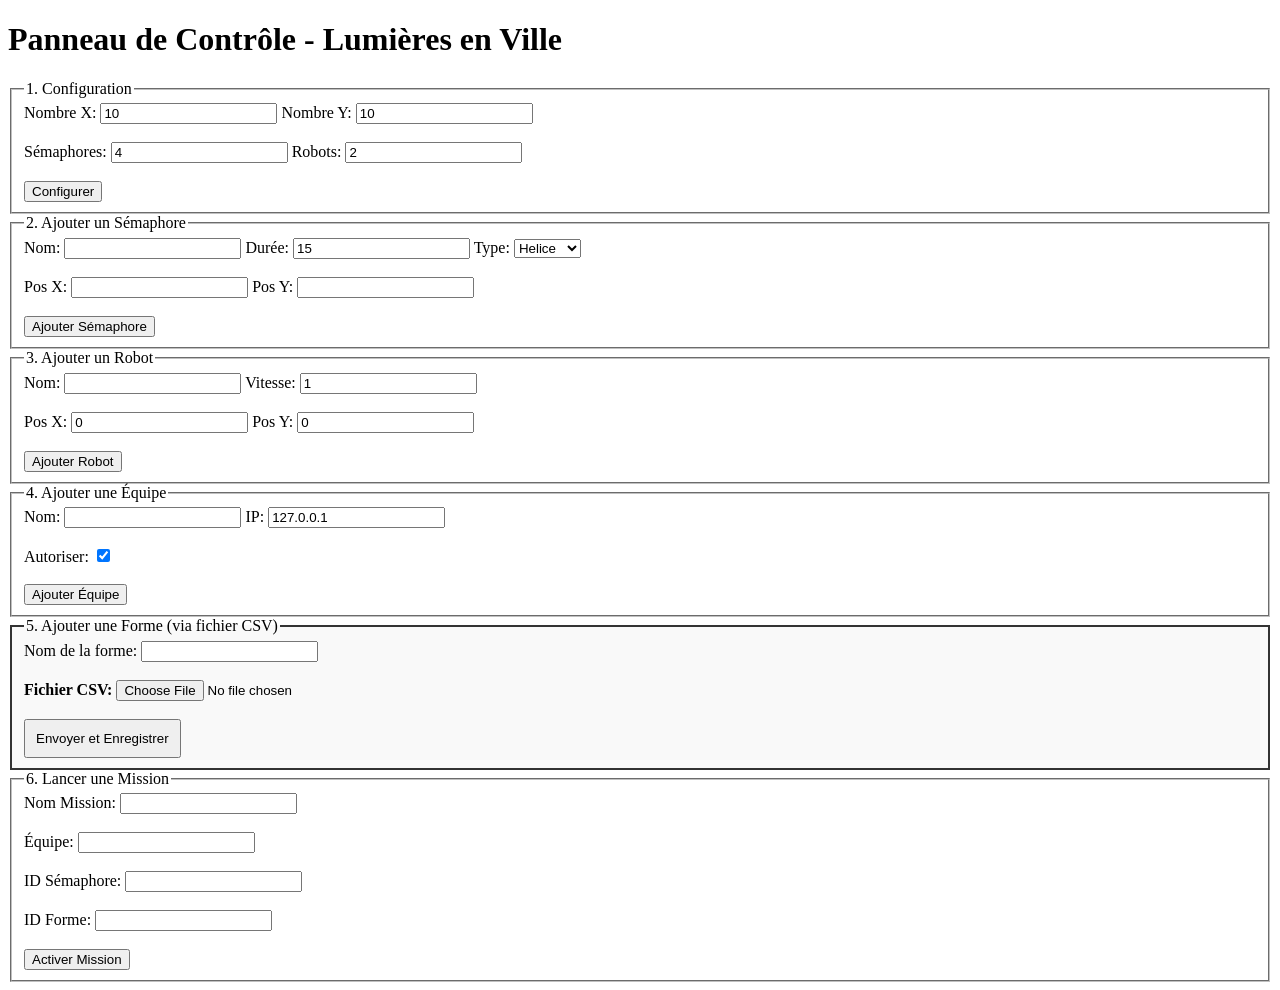
==== commit 34dce861: "refactor(serveur): architecture 3 tiers + tests + endpoint missions dispo - #1 Separation stockage/g" ====
--- a/serveur/static/index.html
+++ b/serveur/static/index.html
@@ -6,7 +6,9 @@
     </head>
 <body>
     <h1>Panneau de Contrôle - Lumières en Ville</h1>
-    
+
+    <!--MESSAGE-->
+
     <fieldset>
         <legend>1. Configuration</legend>
         <form action="/ihm/add_config" method="get">
@@ -23,7 +25,12 @@
         <form action="/ihm/add_semaphore" method="get">
             Nom: <input type="text" name="name" required>
             Durée: <input type="number" name="duration" value="15" required>
-            Type: <input type="text" name="type" value="HELICE" required><br><br>
+            Type:
+            <select name="type" required>
+                <option value="Ascii">Ascii</option>
+                <option value="Tracant">Tracant</option>
+                <option value="Helice" selected>Helice</option>
+            </select><br><br>
             Pos X: <input type="number" name="coord_x" required>
             Pos Y: <input type="number" name="coord_y" required><br><br>
             <button type="submit">Ajouter Sémaphore</button>
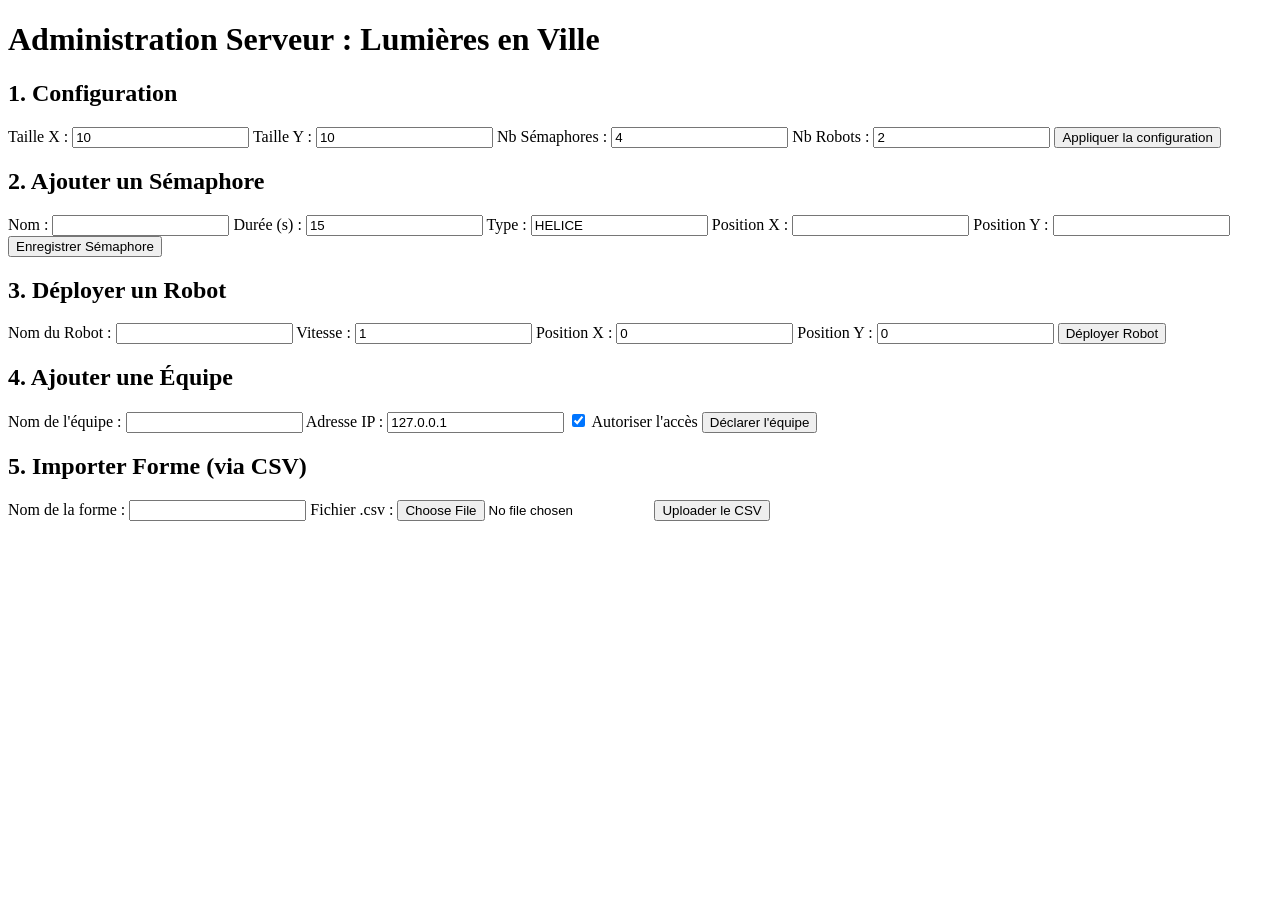
==== commit bfef8534: "ihm test" ====
--- a/serveur/static/index.html
+++ b/serveur/static/index.html
@@ -2,81 +2,70 @@
 <html lang="fr">
 <head>
     <meta charset="UTF-8">
-    <title>Contrôleur Basique</title>
-    </head>
+    <meta name="viewport" content="width=device-width, initial-scale=1.0">
+    <title>IHM - Lumières en Ville</title>
+    <link rel="stylesheet" href="/style.css">
+</head>
 <body>
-    <h1>Panneau de Contrôle - Lumières en Ville</h1>
+    <h1>Administration Serveur : Lumières en Ville</h1>
+    
+    <div class="conteneur-grille">
+        
+        <div class="bloc">
+            <h2>1. Configuration</h2>
+            <form action="/ihm/add_config" method="get">
+                <label>Taille X : <input type="number" name="nombre_x" value="10" required></label>
+                <label>Taille Y : <input type="number" name="nombre_y" value="10" required></label>
+                <label>Nb Sémaphores : <input type="number" name="nombre_semaphore" value="4" required></label>
+                <label>Nb Robots : <input type="number" name="nombre_robot" value="2" required></label>
+                <button type="submit">Appliquer la configuration</button>
+            </form>
+        </div>
 
-    <!--MESSAGE-->
+        <div class="bloc">
+            <h2>2. Ajouter un Sémaphore</h2>
+            <form action="/ihm/add_semaphore" method="get">
+                <label>Nom : <input type="text" name="name" required></label>
+                <label>Durée (s) : <input type="number" name="duration" value="15" required></label>
+                <label>Type : <input type="text" name="type" value="HELICE" required></label>
+                <label>Position X : <input type="number" name="coord_x" required></label>
+                <label>Position Y : <input type="number" name="coord_y" required></label>
+                <button type="submit">Enregistrer Sémaphore</button>
+            </form>
+        </div>
 
-    <fieldset>
-        <legend>1. Configuration</legend>
-        <form action="/ihm/add_config" method="get">
-            Nombre X: <input type="number" name="nombre_x" value="10" required>
-            Nombre Y: <input type="number" name="nombre_y" value="10" required><br><br>
-            Sémaphores: <input type="number" name="nombre_semaphore" value="4" required>
-            Robots: <input type="number" name="nombre_robot" value="2" required><br><br>
-            <button type="submit">Configurer</button>
-        </form>
-    </fieldset>
+        <div class="bloc">
+            <h2>3. Déployer un Robot</h2>
+            <form action="/ihm/add_robot" method="get">
+                <label>Nom du Robot : <input type="text" name="name" required></label>
+                <label>Vitesse : <input type="number" name="speed" value="1" required></label>
+                <label>Position X : <input type="number" name="position_x" value="0" required></label>
+                <label>Position Y : <input type="number" name="position_y" value="0" required></label>
+                <button type="submit">Déployer Robot</button>
+            </form>
+        </div>
 
-    <fieldset>
-        <legend>2. Ajouter un Sémaphore</legend>
-        <form action="/ihm/add_semaphore" method="get">
-            Nom: <input type="text" name="name" required>
-            Durée: <input type="number" name="duration" value="15" required>
-            Type:
-            <select name="type" required>
-                <option value="Ascii">Ascii</option>
-                <option value="Tracant">Tracant</option>
-                <option value="Helice" selected>Helice</option>
-            </select><br><br>
-            Pos X: <input type="number" name="coord_x" required>
-            Pos Y: <input type="number" name="coord_y" required><br><br>
-            <button type="submit">Ajouter Sémaphore</button>
-        </form>
-    </fieldset>
+        <div class="bloc">
+            <h2>4. Ajouter une Équipe</h2>
+            <form action="/ihm/add_team" method="get">
+                <label>Nom de l'équipe : <input type="text" name="name" required></label>
+                <label>Adresse IP : <input type="text" name="ip" value="127.0.0.1" required></label>
+                <label style="flex-direction: row; align-items: center; cursor: pointer;">
+                    <input type="checkbox" name="allowed" value="true" checked> Autoriser l'accès
+                </label>
+                <button type="submit">Déclarer l'équipe</button>
+            </form>
+        </div>
 
-    <fieldset>
-        <legend>3. Ajouter un Robot</legend>
-        <form action="/ihm/add_robot" method="get">
-            Nom: <input type="text" name="name" required>
-            Vitesse: <input type="number" name="speed" value="1" required><br><br>
-            Pos X: <input type="number" name="position_x" value="0" required>
-            Pos Y: <input type="number" name="position_y" value="0" required><br><br>
-            <button type="submit">Ajouter Robot</button>
-        </form>
-    </fieldset>
+        <div class="bloc bloc-special">
+            <h2>5. Importer Forme (via CSV)</h2>
+            <form action="/ihm/add_shape_csv" method="post" enctype="multipart/form-data">
+                <label>Nom de la forme : <input type="text" name="name" required></label>
+                <label>Fichier .csv : <input type="file" name="file" accept=".csv" required></label>
+                <button type="submit">Uploader le CSV</button>
+            </form>
+        </div>
 
-    <fieldset>
-        <legend>4. Ajouter une Équipe</legend>
-        <form action="/ihm/add_team" method="get">
-            Nom: <input type="text" name="name" required>
-            IP: <input type="text" name="ip" value="127.0.0.1"><br><br>
-            Autoriser: <input type="checkbox" name="allowed" value="true" checked><br><br>
-            <button type="submit">Ajouter Équipe</button>
-        </form>
-    </fieldset>
-
-    <fieldset style="background-color: #f9f9f9; border: 2px solid #333;">
-        <legend>5. Ajouter une Forme (via fichier CSV)</legend>
-        <form action="/ihm/add_shape_csv" method="post" enctype="multipart/form-data">
-            Nom de la forme: <input type="text" name="name" required><br><br>
-            <b>Fichier CSV:</b> <input type="file" name="file" accept=".csv" required><br><br>
-            <button type="submit" style="padding: 10px; cursor: pointer;">Envoyer et Enregistrer</button>
-        </form>
-    </fieldset>
-
-    <fieldset>
-        <legend>6. Lancer une Mission</legend>
-        <form action="/ihm/add_mission" method="get">
-            Nom Mission: <input type="text" name="name" required><br><br>
-            Équipe: <input type="text" name="team" required><br><br>
-            ID Sémaphore: <input type="text" name="semaphore_id" required><br><br>
-            ID Forme: <input type="text" name="shape_id" required><br><br>
-            <button type="submit">Activer Mission</button>
-        </form>
-    </fieldset>
-
+    </div>
 </body>
 </html>
